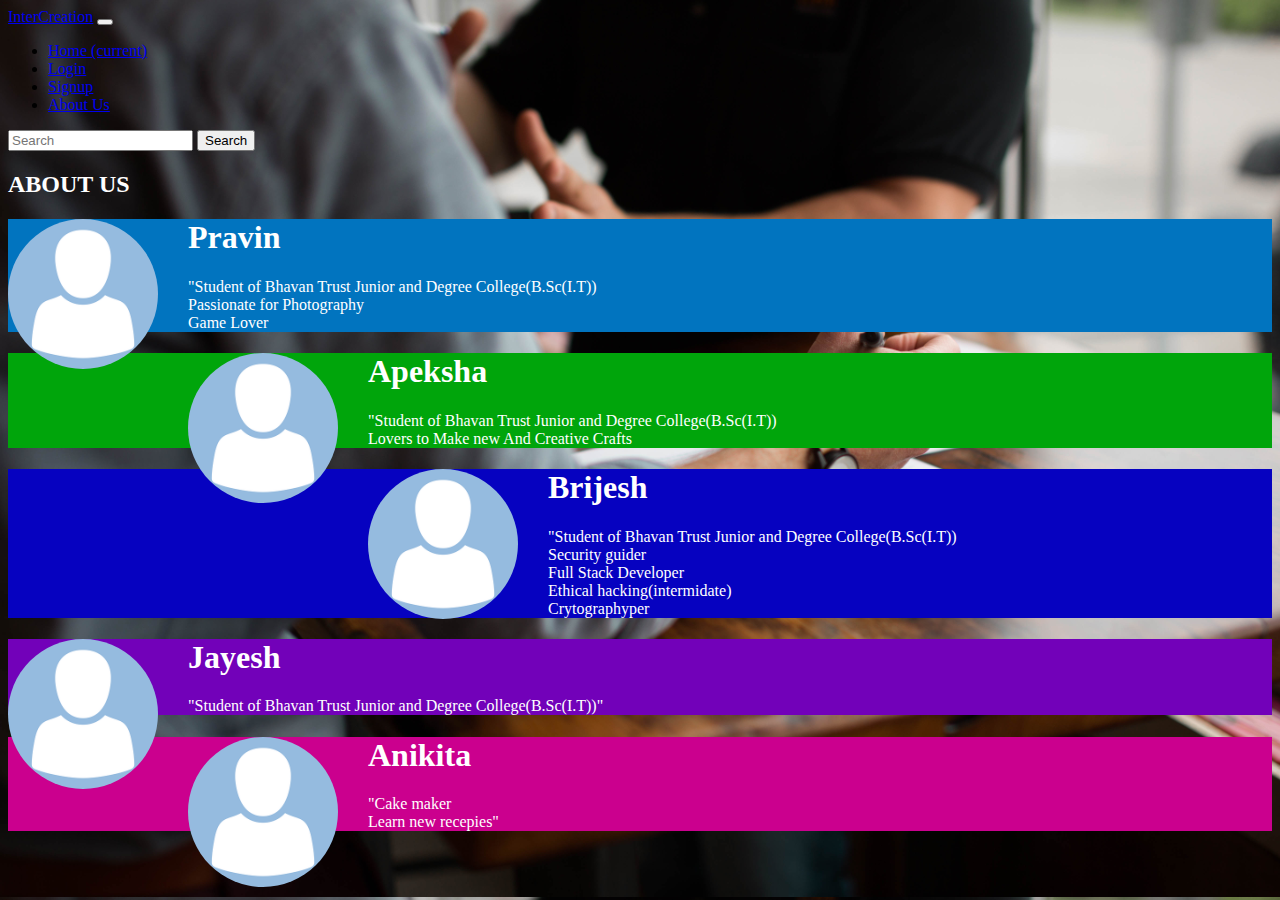
==== about.html @ 924ee2a8 "about" ====
<!DOCTYPE html>
<html>
<head>
	<title>About us</title>
	<link rel="stylesheet" href="https://stackpath.bootstrapcdn.com/bootstrap/4.1.1/css/bootstrap.min.css" integrity="sha384-WskhaSGFgHYWDcbwN70/dfYBj47jz9qbsMId/iRN3ewGhXQFZCSftd1LZCfmhktB" crossorigin="anonymous">
	<link rel="stylesheet" type="text/css" href="try.css">
  <link rel="stylesheet" type="text/css" href="about.css">
</head>
<body>
	<nav class="navbar navbar-expand-lg navbar-dark bg-dark animated slideInDown">
  <a class="navbar-brand" href="index.html">InterCreation</a>
  <button class="navbar-toggler" type="button" data-toggle="collapse" data-target="#navbarSupportedContent" aria-controls="navbarSupportedContent" aria-expanded="false" aria-label="Toggle navigation">
    <span class="navbar-toggler-icon"></span>
  </button>

  <div class="collapse navbar-collapse" id="navbarSupportedContent">
    <ul class="navbar-nav mr-auto">
      <li class="nav-item active">
        <a class="nav-link" href="index.html">Home <span class="sr-only">(current)</span></a>
      </li>
      <li class="nav-item">
        <a class="nav-link" href="login.html">Login</a>
      </li>
      <li class="nav-item">
        <a class="nav-link" href="Signup.html">Signup</a>
      </li>
      <li class="nav-item">
        <a class="nav-link" href="about.html">About Us</a>
      </li>
    </ul>
    <form class="form-inline my-2 my-lg-0">
      <input class="form-control mr-sm-2" type="search" placeholder="Search" aria-label="Search">
      <button class="btn btn-outline-success my-2 my-sm-0" type="submit">Search</button>
    </form>
  </div>
</nav>
<div class="mx-auto" style="width: 200px;">
  <h2 style="color: white;">ABOUT US</h2>
</div>
<div class="jumbotron jumbotron-fluid animated slideInRight" style="background-color: #0174BF;">
  <div class="container">
    <img src="avatar.png" align="left">
    <h1 class="display-4">Pravin</h1>
    <p class="lead">"Student of Bhavan Trust Junior and Degree College(B.Sc(I.T))<br>Passionate for Photography<br>
    	Game Lover
    </p>
  </div>
</div>
<div class="jumbotron jumbotron-fluid animated slideInLeft" style="background-color: #00A50B;">
  <div class="container">
    <img src="avatar.png" align="left">
    <h1 class="display-4">Apeksha</h1>
    <p class="lead">"Student of Bhavan Trust Junior and Degree College(B.Sc(I.T))<br>Lovers to Make new And Creative Crafts<br></p>
  </div>
</div>
<div class="jumbotron jumbotron-fluid animated slideInRight" style="background-color: #0602C0;">
  <div class="container">
    <img src="avatar.png" align="left">
    <h1 class="display-4">Brijesh</h1>
    <p class="lead">"Student of Bhavan Trust Junior and Degree College(B.Sc(I.T))<br>Security guider<br>Full Stack Developer<br>
    	Ethical hacking(intermidate)<br>Crytographyper<br>
    </p>
  </div>
</div>
<div class="jumbotron jumbotron-fluid animated slideInLeft" style="background-color: #7201B9;">
  <div class="container">
    <img src="avatar.png" align="left">
    <h1 class="display-4">Jayesh</h1>
    <p class="lead">"Student of Bhavan Trust Junior and Degree College(B.Sc(I.T))"</p>
  </div>
</div>
<div class="jumbotron jumbotron-fluid animated slideInRight"style="background-color: #CB008E;">
  <div class="container">
    <img src="avatar.png" align="left">
    <h1 class="display-4">Anikita</h1>
    <p class="lead">"Cake maker<br>Learn new recepies"<br></p>
  </div>
</div>
	<script src="https://code.jquery.com/jquery-3.3.1.slim.min.js" integrity="sha384-q8i/X+965DzO0rT7abK41JStQIAqVgRVzpbzo5smXKp4YfRvH+8abtTE1Pi6jizo" crossorigin="anonymous"></script>
    <script src="https://cdnjs.cloudflare.com/ajax/libs/popper.js/1.14.3/umd/popper.min.js" integrity="sha384-ZMP7rVo3mIykV+2+9J3UJ46jBk0WLaUAdn689aCwoqbBJiSnjAK/l8WvCWPIPm49" crossorigin="anonymous"></script>
    <script src="https://stackpath.bootstrapcdn.com/bootstrap/4.1.1/js/bootstrap.min.js" integrity="sha384-smHYKdLADwkXOn1EmN1qk/HfnUcbVRZyYmZ4qpPea6sjB/pTJ0euyQp0Mk8ck+5T" crossorigin="anonymous"></script>
</body>
</html>
---- try.css ----
@charset "UTF-8";

/*!
 * animate.css -http://daneden.me/animate
 * Version - 3.6.0
 * Licensed under the MIT license - http://opensource.org/licenses/MIT
 *
 * Copyright (c) 2018 Daniel Eden
 */

.animated {
  -webkit-animation-duration: 1s;
  animation-duration: 1s;
  -webkit-animation-fill-mode: both;
  animation-fill-mode: both;
}

.animated.infinite {
  -webkit-animation-iteration-count: infinite;
  animation-iteration-count: infinite;
}

@-webkit-keyframes bounce {
  from,
  20%,
  53%,
  80%,
  to {
    -webkit-animation-timing-function: cubic-bezier(0.215, 0.61, 0.355, 1);
    animation-timing-function: cubic-bezier(0.215, 0.61, 0.355, 1);
    -webkit-transform: translate3d(0, 0, 0);
    transform: translate3d(0, 0, 0);
  }

  40%,
  43% {
    -webkit-animation-timing-function: cubic-bezier(0.755, 0.05, 0.855, 0.06);
    animation-timing-function: cubic-bezier(0.755, 0.05, 0.855, 0.06);
    -webkit-transform: translate3d(0, -30px, 0);
    transform: translate3d(0, -30px, 0);
  }

  70% {
    -webkit-animation-timing-function: cubic-bezier(0.755, 0.05, 0.855, 0.06);
    animation-timing-function: cubic-bezier(0.755, 0.05, 0.855, 0.06);
    -webkit-transform: translate3d(0, -15px, 0);
    transform: translate3d(0, -15px, 0);
  }

  90% {
    -webkit-transform: translate3d(0, -4px, 0);
    transform: translate3d(0, -4px, 0);
  }
}

@keyframes bounce {
  from,
  20%,
  53%,
  80%,
  to {
    -webkit-animation-timing-function: cubic-bezier(0.215, 0.61, 0.355, 1);
    animation-timing-function: cubic-bezier(0.215, 0.61, 0.355, 1);
    -webkit-transform: translate3d(0, 0, 0);
    transform: translate3d(0, 0, 0);
  }

  40%,
  43% {
    -webkit-animation-timing-function: cubic-bezier(0.755, 0.05, 0.855, 0.06);
    animation-timing-function: cubic-bezier(0.755, 0.05, 0.855, 0.06);
    -webkit-transform: translate3d(0, -30px, 0);
    transform: translate3d(0, -30px, 0);
  }

  70% {
    -webkit-animation-timing-function: cubic-bezier(0.755, 0.05, 0.855, 0.06);
    animation-timing-function: cubic-bezier(0.755, 0.05, 0.855, 0.06);
    -webkit-transform: translate3d(0, -15px, 0);
    transform: translate3d(0, -15px, 0);
  }

  90% {
    -webkit-transform: translate3d(0, -4px, 0);
    transform: translate3d(0, -4px, 0);
  }
}

.bounce {
  -webkit-animation-name: bounce;
  animation-name: bounce;
  -webkit-transform-origin: center bottom;
  transform-origin: center bottom;
}

@-webkit-keyframes flash {
  from,
  50%,
  to {
    opacity: 1;
  }

  25%,
  75% {
    opacity: 0;
  }
}

@keyframes flash {
  from,
  50%,
  to {
    opacity: 1;
  }

  25%,
  75% {
    opacity: 0;
  }
}

.flash {
  -webkit-animation-name: flash;
  animation-name: flash;
}

/* originally authored by Nick Pettit - https://github.com/nickpettit/glide */

@-webkit-keyframes pulse {
  from {
    -webkit-transform: scale3d(1, 1, 1);
    transform: scale3d(1, 1, 1);
  }

  50% {
    -webkit-transform: scale3d(1.05, 1.05, 1.05);
    transform: scale3d(1.05, 1.05, 1.05);
  }

  to {
    -webkit-transform: scale3d(1, 1, 1);
    transform: scale3d(1, 1, 1);
  }
}

@keyframes pulse {
  from {
    -webkit-transform: scale3d(1, 1, 1);
    transform: scale3d(1, 1, 1);
  }

  50% {
    -webkit-transform: scale3d(1.05, 1.05, 1.05);
    transform: scale3d(1.05, 1.05, 1.05);
  }

  to {
    -webkit-transform: scale3d(1, 1, 1);
    transform: scale3d(1, 1, 1);
  }
}

.pulse {
  -webkit-animation-name: pulse;
  animation-name: pulse;
}

@-webkit-keyframes rubberBand {
  from {
    -webkit-transform: scale3d(1, 1, 1);
    transform: scale3d(1, 1, 1);
  }

  30% {
    -webkit-transform: scale3d(1.25, 0.75, 1);
    transform: scale3d(1.25, 0.75, 1);
  }

  40% {
    -webkit-transform: scale3d(0.75, 1.25, 1);
    transform: scale3d(0.75, 1.25, 1);
  }

  50% {
    -webkit-transform: scale3d(1.15, 0.85, 1);
    transform: scale3d(1.15, 0.85, 1);
  }

  65% {
    -webkit-transform: scale3d(0.95, 1.05, 1);
    transform: scale3d(0.95, 1.05, 1);
  }

  75% {
    -webkit-transform: scale3d(1.05, 0.95, 1);
    transform: scale3d(1.05, 0.95, 1);
  }

  to {
    -webkit-transform: scale3d(1, 1, 1);
    transform: scale3d(1, 1, 1);
  }
}

@keyframes rubberBand {
  from {
    -webkit-transform: scale3d(1, 1, 1);
    transform: scale3d(1, 1, 1);
  }

  30% {
    -webkit-transform: scale3d(1.25, 0.75, 1);
    transform: scale3d(1.25, 0.75, 1);
  }

  40% {
    -webkit-transform: scale3d(0.75, 1.25, 1);
    transform: scale3d(0.75, 1.25, 1);
  }

  50% {
    -webkit-transform: scale3d(1.15, 0.85, 1);
    transform: scale3d(1.15, 0.85, 1);
  }

  65% {
    -webkit-transform: scale3d(0.95, 1.05, 1);
    transform: scale3d(0.95, 1.05, 1);
  }

  75% {
    -webkit-transform: scale3d(1.05, 0.95, 1);
    transform: scale3d(1.05, 0.95, 1);
  }

  to {
    -webkit-transform: scale3d(1, 1, 1);
    transform: scale3d(1, 1, 1);
  }
}

.rubberBand {
  -webkit-animation-name: rubberBand;
  animation-name: rubberBand;
}

@-webkit-keyframes shake {
  from,
  to {
    -webkit-transform: translate3d(0, 0, 0);
    transform: translate3d(0, 0, 0);
  }

  10%,
  30%,
  50%,
  70%,
  90% {
    -webkit-transform: translate3d(-10px, 0, 0);
    transform: translate3d(-10px, 0, 0);
  }

  20%,
  40%,
  60%,
  80% {
    -webkit-transform: translate3d(10px, 0, 0);
    transform: translate3d(10px, 0, 0);
  }
}

@keyframes shake {
  from,
  to {
    -webkit-transform: translate3d(0, 0, 0);
    transform: translate3d(0, 0, 0);
  }

  10%,
  30%,
  50%,
  70%,
  90% {
    -webkit-transform: translate3d(-10px, 0, 0);
    transform: translate3d(-10px, 0, 0);
  }

  20%,
  40%,
  60%,
  80% {
    -webkit-transform: translate3d(10px, 0, 0);
    transform: translate3d(10px, 0, 0);
  }
}

.shake {
  -webkit-animation-name: shake;
  animation-name: shake;
}

@-webkit-keyframes headShake {
  0% {
    -webkit-transform: translateX(0);
    transform: translateX(0);
  }

  6.5% {
    -webkit-transform: translateX(-6px) rotateY(-9deg);
    transform: translateX(-6px) rotateY(-9deg);
  }

  18.5% {
    -webkit-transform: translateX(5px) rotateY(7deg);
    transform: translateX(5px) rotateY(7deg);
  }

  31.5% {
    -webkit-transform: translateX(-3px) rotateY(-5deg);
    transform: translateX(-3px) rotateY(-5deg);
  }

  43.5% {
    -webkit-transform: translateX(2px) rotateY(3deg);
    transform: translateX(2px) rotateY(3deg);
  }

  50% {
    -webkit-transform: translateX(0);
    transform: translateX(0);
  }
}

@keyframes headShake {
  0% {
    -webkit-transform: translateX(0);
    transform: translateX(0);
  }

  6.5% {
    -webkit-transform: translateX(-6px) rotateY(-9deg);
    transform: translateX(-6px) rotateY(-9deg);
  }

  18.5% {
    -webkit-transform: translateX(5px) rotateY(7deg);
    transform: translateX(5px) rotateY(7deg);
  }

  31.5% {
    -webkit-transform: translateX(-3px) rotateY(-5deg);
    transform: translateX(-3px) rotateY(-5deg);
  }

  43.5% {
    -webkit-transform: translateX(2px) rotateY(3deg);
    transform: translateX(2px) rotateY(3deg);
  }

  50% {
    -webkit-transform: translateX(0);
    transform: translateX(0);
  }
}

.headShake {
  -webkit-animation-timing-function: ease-in-out;
  animation-timing-function: ease-in-out;
  -webkit-animation-name: headShake;
  animation-name: headShake;
}

@-webkit-keyframes swing {
  20% {
    -webkit-transform: rotate3d(0, 0, 1, 15deg);
    transform: rotate3d(0, 0, 1, 15deg);
  }

  40% {
    -webkit-transform: rotate3d(0, 0, 1, -10deg);
    transform: rotate3d(0, 0, 1, -10deg);
  }

  60% {
    -webkit-transform: rotate3d(0, 0, 1, 5deg);
    transform: rotate3d(0, 0, 1, 5deg);
  }

  80% {
    -webkit-transform: rotate3d(0, 0, 1, -5deg);
    transform: rotate3d(0, 0, 1, -5deg);
  }

  to {
    -webkit-transform: rotate3d(0, 0, 1, 0deg);
    transform: rotate3d(0, 0, 1, 0deg);
  }
}

@keyframes swing {
  20% {
    -webkit-transform: rotate3d(0, 0, 1, 15deg);
    transform: rotate3d(0, 0, 1, 15deg);
  }

  40% {
    -webkit-transform: rotate3d(0, 0, 1, -10deg);
    transform: rotate3d(0, 0, 1, -10deg);
  }

  60% {
    -webkit-transform: rotate3d(0, 0, 1, 5deg);
    transform: rotate3d(0, 0, 1, 5deg);
  }

  80% {
    -webkit-transform: rotate3d(0, 0, 1, -5deg);
    transform: rotate3d(0, 0, 1, -5deg);
  }

  to {
    -webkit-transform: rotate3d(0, 0, 1, 0deg);
    transform: rotate3d(0, 0, 1, 0deg);
  }
}

.swing {
  -webkit-transform-origin: top center;
  transform-origin: top center;
  -webkit-animation-name: swing;
  animation-name: swing;
}

@-webkit-keyframes tada {
  from {
    -webkit-transform: scale3d(1, 1, 1);
    transform: scale3d(1, 1, 1);
  }

  10%,
  20% {
    -webkit-transform: scale3d(0.9, 0.9, 0.9) rotate3d(0, 0, 1, -3deg);
    transform: scale3d(0.9, 0.9, 0.9) rotate3d(0, 0, 1, -3deg);
  }

  30%,
  50%,
  70%,
  90% {
    -webkit-transform: scale3d(1.1, 1.1, 1.1) rotate3d(0, 0, 1, 3deg);
    transform: scale3d(1.1, 1.1, 1.1) rotate3d(0, 0, 1, 3deg);
  }

  40%,
  60%,
  80% {
    -webkit-transform: scale3d(1.1, 1.1, 1.1) rotate3d(0, 0, 1, -3deg);
    transform: scale3d(1.1, 1.1, 1.1) rotate3d(0, 0, 1, -3deg);
  }

  to {
    -webkit-transform: scale3d(1, 1, 1);
    transform: scale3d(1, 1, 1);
  }
}

@keyframes tada {
  from {
    -webkit-transform: scale3d(1, 1, 1);
    transform: scale3d(1, 1, 1);
  }

  10%,
  20% {
    -webkit-transform: scale3d(0.9, 0.9, 0.9) rotate3d(0, 0, 1, -3deg);
    transform: scale3d(0.9, 0.9, 0.9) rotate3d(0, 0, 1, -3deg);
  }

  30%,
  50%,
  70%,
  90% {
    -webkit-transform: scale3d(1.1, 1.1, 1.1) rotate3d(0, 0, 1, 3deg);
    transform: scale3d(1.1, 1.1, 1.1) rotate3d(0, 0, 1, 3deg);
  }

  40%,
  60%,
  80% {
    -webkit-transform: scale3d(1.1, 1.1, 1.1) rotate3d(0, 0, 1, -3deg);
    transform: scale3d(1.1, 1.1, 1.1) rotate3d(0, 0, 1, -3deg);
  }

  to {
    -webkit-transform: scale3d(1, 1, 1);
    transform: scale3d(1, 1, 1);
  }
}

.tada {
  -webkit-animation-name: tada;
  animation-name: tada;
}

/* originally authored by Nick Pettit - https://github.com/nickpettit/glide */

@-webkit-keyframes wobble {
  from {
    -webkit-transform: translate3d(0, 0, 0);
    transform: translate3d(0, 0, 0);
  }

  15% {
    -webkit-transform: translate3d(-25%, 0, 0) rotate3d(0, 0, 1, -5deg);
    transform: translate3d(-25%, 0, 0) rotate3d(0, 0, 1, -5deg);
  }

  30% {
    -webkit-transform: translate3d(20%, 0, 0) rotate3d(0, 0, 1, 3deg);
    transform: translate3d(20%, 0, 0) rotate3d(0, 0, 1, 3deg);
  }

  45% {
    -webkit-transform: translate3d(-15%, 0, 0) rotate3d(0, 0, 1, -3deg);
    transform: translate3d(-15%, 0, 0) rotate3d(0, 0, 1, -3deg);
  }

  60% {
    -webkit-transform: translate3d(10%, 0, 0) rotate3d(0, 0, 1, 2deg);
    transform: translate3d(10%, 0, 0) rotate3d(0, 0, 1, 2deg);
  }

  75% {
    -webkit-transform: translate3d(-5%, 0, 0) rotate3d(0, 0, 1, -1deg);
    transform: translate3d(-5%, 0, 0) rotate3d(0, 0, 1, -1deg);
  }

  to {
    -webkit-transform: translate3d(0, 0, 0);
    transform: translate3d(0, 0, 0);
  }
}

@keyframes wobble {
  from {
    -webkit-transform: translate3d(0, 0, 0);
    transform: translate3d(0, 0, 0);
  }

  15% {
    -webkit-transform: translate3d(-25%, 0, 0) rotate3d(0, 0, 1, -5deg);
    transform: translate3d(-25%, 0, 0) rotate3d(0, 0, 1, -5deg);
  }

  30% {
    -webkit-transform: translate3d(20%, 0, 0) rotate3d(0, 0, 1, 3deg);
    transform: translate3d(20%, 0, 0) rotate3d(0, 0, 1, 3deg);
  }

  45% {
    -webkit-transform: translate3d(-15%, 0, 0) rotate3d(0, 0, 1, -3deg);
    transform: translate3d(-15%, 0, 0) rotate3d(0, 0, 1, -3deg);
  }

  60% {
    -webkit-transform: translate3d(10%, 0, 0) rotate3d(0, 0, 1, 2deg);
    transform: translate3d(10%, 0, 0) rotate3d(0, 0, 1, 2deg);
  }

  75% {
    -webkit-transform: translate3d(-5%, 0, 0) rotate3d(0, 0, 1, -1deg);
    transform: translate3d(-5%, 0, 0) rotate3d(0, 0, 1, -1deg);
  }

  to {
    -webkit-transform: translate3d(0, 0, 0);
    transform: translate3d(0, 0, 0);
  }
}

.wobble {
  -webkit-animation-name: wobble;
  animation-name: wobble;
}

@-webkit-keyframes jello {
  from,
  11.1%,
  to {
    -webkit-transform: translate3d(0, 0, 0);
    transform: translate3d(0, 0, 0);
  }

  22.2% {
    -webkit-transform: skewX(-12.5deg) skewY(-12.5deg);
    transform: skewX(-12.5deg) skewY(-12.5deg);
  }

  33.3% {
    -webkit-transform: skewX(6.25deg) skewY(6.25deg);
    transform: skewX(6.25deg) skewY(6.25deg);
  }

  44.4% {
    -webkit-transform: skewX(-3.125deg) skewY(-3.125deg);
    transform: skewX(-3.125deg) skewY(-3.125deg);
  }

  55.5% {
    -webkit-transform: skewX(1.5625deg) skewY(1.5625deg);
    transform: skewX(1.5625deg) skewY(1.5625deg);
  }

  66.6% {
    -webkit-transform: skewX(-0.78125deg) skewY(-0.78125deg);
    transform: skewX(-0.78125deg) skewY(-0.78125deg);
  }

  77.7% {
    -webkit-transform: skewX(0.390625deg) skewY(0.390625deg);
    transform: skewX(0.390625deg) skewY(0.390625deg);
  }

  88.8% {
    -webkit-transform: skewX(-0.1953125deg) skewY(-0.1953125deg);
    transform: skewX(-0.1953125deg) skewY(-0.1953125deg);
  }
}

@keyframes jello {
  from,
  11.1%,
  to {
    -webkit-transform: translate3d(0, 0, 0);
    transform: translate3d(0, 0, 0);
  }

  22.2% {
    -webkit-transform: skewX(-12.5deg) skewY(-12.5deg);
    transform: skewX(-12.5deg) skewY(-12.5deg);
  }

  33.3% {
    -webkit-transform: skewX(6.25deg) skewY(6.25deg);
    transform: skewX(6.25deg) skewY(6.25deg);
  }

  44.4% {
    -webkit-transform: skewX(-3.125deg) skewY(-3.125deg);
    transform: skewX(-3.125deg) skewY(-3.125deg);
  }

  55.5% {
    -webkit-transform: skewX(1.5625deg) skewY(1.5625deg);
    transform: skewX(1.5625deg) skewY(1.5625deg);
  }

  66.6% {
    -webkit-transform: skewX(-0.78125deg) skewY(-0.78125deg);
    transform: skewX(-0.78125deg) skewY(-0.78125deg);
  }

  77.7% {
    -webkit-transform: skewX(0.390625deg) skewY(0.390625deg);
    transform: skewX(0.390625deg) skewY(0.390625deg);
  }

  88.8% {
    -webkit-transform: skewX(-0.1953125deg) skewY(-0.1953125deg);
    transform: skewX(-0.1953125deg) skewY(-0.1953125deg);
  }
}

.jello {
  -webkit-animation-name: jello;
  animation-name: jello;
  -webkit-transform-origin: center;
  transform-origin: center;
}

@-webkit-keyframes bounceIn {
  from,
  20%,
  40%,
  60%,
  80%,
  to {
    -webkit-animation-timing-function: cubic-bezier(0.215, 0.61, 0.355, 1);
    animation-timing-function: cubic-bezier(0.215, 0.61, 0.355, 1);
  }

  0% {
    opacity: 0;
    -webkit-transform: scale3d(0.3, 0.3, 0.3);
    transform: scale3d(0.3, 0.3, 0.3);
  }

  20% {
    -webkit-transform: scale3d(1.1, 1.1, 1.1);
    transform: scale3d(1.1, 1.1, 1.1);
  }

  40% {
    -webkit-transform: scale3d(0.9, 0.9, 0.9);
    transform: scale3d(0.9, 0.9, 0.9);
  }

  60% {
    opacity: 1;
    -webkit-transform: scale3d(1.03, 1.03, 1.03);
    transform: scale3d(1.03, 1.03, 1.03);
  }

  80% {
    -webkit-transform: scale3d(0.97, 0.97, 0.97);
    transform: scale3d(0.97, 0.97, 0.97);
  }

  to {
    opacity: 1;
    -webkit-transform: scale3d(1, 1, 1);
    transform: scale3d(1, 1, 1);
  }
}

@keyframes bounceIn {
  from,
  20%,
  40%,
  60%,
  80%,
  to {
    -webkit-animation-timing-function: cubic-bezier(0.215, 0.61, 0.355, 1);
    animation-timing-function: cubic-bezier(0.215, 0.61, 0.355, 1);
  }

  0% {
    opacity: 0;
    -webkit-transform: scale3d(0.3, 0.3, 0.3);
    transform: scale3d(0.3, 0.3, 0.3);
  }

  20% {
    -webkit-transform: scale3d(1.1, 1.1, 1.1);
    transform: scale3d(1.1, 1.1, 1.1);
  }

  40% {
    -webkit-transform: scale3d(0.9, 0.9, 0.9);
    transform: scale3d(0.9, 0.9, 0.9);
  }

  60% {
    opacity: 1;
    -webkit-transform: scale3d(1.03, 1.03, 1.03);
    transform: scale3d(1.03, 1.03, 1.03);
  }

  80% {
    -webkit-transform: scale3d(0.97, 0.97, 0.97);
    transform: scale3d(0.97, 0.97, 0.97);
  }

  to {
    opacity: 1;
    -webkit-transform: scale3d(1, 1, 1);
    transform: scale3d(1, 1, 1);
  }
}

.bounceIn {
  -webkit-animation-duration: 0.75s;
  animation-duration: 0.75s;
  -webkit-animation-name: bounceIn;
  animation-name: bounceIn;
}

@-webkit-keyframes bounceInDown {
  from,
  60%,
  75%,
  90%,
  to {
    -webkit-animation-timing-function: cubic-bezier(0.215, 0.61, 0.355, 1);
    animation-timing-function: cubic-bezier(0.215, 0.61, 0.355, 1);
  }

  0% {
    opacity: 0;
    -webkit-transform: translate3d(0, -3000px, 0);
    transform: translate3d(0, -3000px, 0);
  }

  60% {
    opacity: 1;
    -webkit-transform: translate3d(0, 25px, 0);
    transform: translate3d(0, 25px, 0);
  }

  75% {
    -webkit-transform: translate3d(0, -10px, 0);
    transform: translate3d(0, -10px, 0);
  }

  90% {
    -webkit-transform: translate3d(0, 5px, 0);
    transform: translate3d(0, 5px, 0);
  }

  to {
    -webkit-transform: translate3d(0, 0, 0);
    transform: translate3d(0, 0, 0);
  }
}

@keyframes bounceInDown {
  from,
  60%,
  75%,
  90%,
  to {
    -webkit-animation-timing-function: cubic-bezier(0.215, 0.61, 0.355, 1);
    animation-timing-function: cubic-bezier(0.215, 0.61, 0.355, 1);
  }

  0% {
    opacity: 0;
    -webkit-transform: translate3d(0, -3000px, 0);
    transform: translate3d(0, -3000px, 0);
  }

  60% {
    opacity: 1;
    -webkit-transform: translate3d(0, 25px, 0);
    transform: translate3d(0, 25px, 0);
  }

  75% {
    -webkit-transform: translate3d(0, -10px, 0);
    transform: translate3d(0, -10px, 0);
  }

  90% {
    -webkit-transform: translate3d(0, 5px, 0);
    transform: translate3d(0, 5px, 0);
  }

  to {
    -webkit-transform: translate3d(0, 0, 0);
    transform: translate3d(0, 0, 0);
  }
}

.bounceInDown {
  -webkit-animation-name: bounceInDown;
  animation-name: bounceInDown;
}

@-webkit-keyframes bounceInLeft {
  from,
  60%,
  75%,
  90%,
  to {
    -webkit-animation-timing-function: cubic-bezier(0.215, 0.61, 0.355, 1);
    animation-timing-function: cubic-bezier(0.215, 0.61, 0.355, 1);
  }

  0% {
    opacity: 0;
    -webkit-transform: translate3d(-3000px, 0, 0);
    transform: translate3d(-3000px, 0, 0);
  }

  60% {
    opacity: 1;
    -webkit-transform: translate3d(25px, 0, 0);
    transform: translate3d(25px, 0, 0);
  }

  75% {
    -webkit-transform: translate3d(-10px, 0, 0);
    transform: translate3d(-10px, 0, 0);
  }

  90% {
    -webkit-transform: translate3d(5px, 0, 0);
    transform: translate3d(5px, 0, 0);
  }

  to {
    -webkit-transform: translate3d(0, 0, 0);
    transform: translate3d(0, 0, 0);
  }
}

@keyframes bounceInLeft {
  from,
  60%,
  75%,
  90%,
  to {
    -webkit-animation-timing-function: cubic-bezier(0.215, 0.61, 0.355, 1);
    animation-timing-function: cubic-bezier(0.215, 0.61, 0.355, 1);
  }

  0% {
    opacity: 0;
    -webkit-transform: translate3d(-3000px, 0, 0);
    transform: translate3d(-3000px, 0, 0);
  }

  60% {
    opacity: 1;
    -webkit-transform: translate3d(25px, 0, 0);
    transform: translate3d(25px, 0, 0);
  }

  75% {
    -webkit-transform: translate3d(-10px, 0, 0);
    transform: translate3d(-10px, 0, 0);
  }

  90% {
    -webkit-transform: translate3d(5px, 0, 0);
    transform: translate3d(5px, 0, 0);
  }

  to {
    -webkit-transform: translate3d(0, 0, 0);
    transform: translate3d(0, 0, 0);
  }
}

.bounceInLeft {
  -webkit-animation-name: bounceInLeft;
  animation-name: bounceInLeft;
}

@-webkit-keyframes bounceInRight {
  from,
  60%,
  75%,
  90%,
  to {
    -webkit-animation-timing-function: cubic-bezier(0.215, 0.61, 0.355, 1);
    animation-timing-function: cubic-bezier(0.215, 0.61, 0.355, 1);
  }

  from {
    opacity: 0;
    -webkit-transform: translate3d(3000px, 0, 0);
    transform: translate3d(3000px, 0, 0);
  }

  60% {
    opacity: 1;
    -webkit-transform: translate3d(-25px, 0, 0);
    transform: translate3d(-25px, 0, 0);
  }

  75% {
    -webkit-transform: translate3d(10px, 0, 0);
    transform: translate3d(10px, 0, 0);
  }

  90% {
    -webkit-transform: translate3d(-5px, 0, 0);
    transform: translate3d(-5px, 0, 0);
  }

  to {
    -webkit-transform: translate3d(0, 0, 0);
    transform: translate3d(0, 0, 0);
  }
}

@keyframes bounceInRight {
  from,
  60%,
  75%,
  90%,
  to {
    -webkit-animation-timing-function: cubic-bezier(0.215, 0.61, 0.355, 1);
    animation-timing-function: cubic-bezier(0.215, 0.61, 0.355, 1);
  }

  from {
    opacity: 0;
    -webkit-transform: translate3d(3000px, 0, 0);
    transform: translate3d(3000px, 0, 0);
  }

  60% {
    opacity: 1;
    -webkit-transform: translate3d(-25px, 0, 0);
    transform: translate3d(-25px, 0, 0);
  }

  75% {
    -webkit-transform: translate3d(10px, 0, 0);
    transform: translate3d(10px, 0, 0);
  }

  90% {
    -webkit-transform: translate3d(-5px, 0, 0);
    transform: translate3d(-5px, 0, 0);
  }

  to {
    -webkit-transform: translate3d(0, 0, 0);
    transform: translate3d(0, 0, 0);
  }
}

.bounceInRight {
  -webkit-animation-name: bounceInRight;
  animation-name: bounceInRight;
}

@-webkit-keyframes bounceInUp {
  from,
  60%,
  75%,
  90%,
  to {
    -webkit-animation-timing-function: cubic-bezier(0.215, 0.61, 0.355, 1);
    animation-timing-function: cubic-bezier(0.215, 0.61, 0.355, 1);
  }

  from {
    opacity: 0;
    -webkit-transform: translate3d(0, 3000px, 0);
    transform: translate3d(0, 3000px, 0);
  }

  60% {
    opacity: 1;
    -webkit-transform: translate3d(0, -20px, 0);
    transform: translate3d(0, -20px, 0);
  }

  75% {
    -webkit-transform: translate3d(0, 10px, 0);
    transform: translate3d(0, 10px, 0);
  }

  90% {
    -webkit-transform: translate3d(0, -5px, 0);
    transform: translate3d(0, -5px, 0);
  }

  to {
    -webkit-transform: translate3d(0, 0, 0);
    transform: translate3d(0, 0, 0);
  }
}

@keyframes bounceInUp {
  from,
  60%,
  75%,
  90%,
  to {
    -webkit-animation-timing-function: cubic-bezier(0.215, 0.61, 0.355, 1);
    animation-timing-function: cubic-bezier(0.215, 0.61, 0.355, 1);
  }

  from {
    opacity: 0;
    -webkit-transform: translate3d(0, 3000px, 0);
    transform: translate3d(0, 3000px, 0);
  }

  60% {
    opacity: 1;
    -webkit-transform: translate3d(0, -20px, 0);
    transform: translate3d(0, -20px, 0);
  }

  75% {
    -webkit-transform: translate3d(0, 10px, 0);
    transform: translate3d(0, 10px, 0);
  }

  90% {
    -webkit-transform: translate3d(0, -5px, 0);
    transform: translate3d(0, -5px, 0);
  }

  to {
    -webkit-transform: translate3d(0, 0, 0);
    transform: translate3d(0, 0, 0);
  }
}

.bounceInUp {
  -webkit-animation-name: bounceInUp;
  animation-name: bounceInUp;
}

@-webkit-keyframes bounceOut {
  20% {
    -webkit-transform: scale3d(0.9, 0.9, 0.9);
    transform: scale3d(0.9, 0.9, 0.9);
  }

  50%,
  55% {
    opacity: 1;
    -webkit-transform: scale3d(1.1, 1.1, 1.1);
    transform: scale3d(1.1, 1.1, 1.1);
  }

  to {
    opacity: 0;
    -webkit-transform: scale3d(0.3, 0.3, 0.3);
    transform: scale3d(0.3, 0.3, 0.3);
  }
}

@keyframes bounceOut {
  20% {
    -webkit-transform: scale3d(0.9, 0.9, 0.9);
    transform: scale3d(0.9, 0.9, 0.9);
  }

  50%,
  55% {
    opacity: 1;
    -webkit-transform: scale3d(1.1, 1.1, 1.1);
    transform: scale3d(1.1, 1.1, 1.1);
  }

  to {
    opacity: 0;
    -webkit-transform: scale3d(0.3, 0.3, 0.3);
    transform: scale3d(0.3, 0.3, 0.3);
  }
}

.bounceOut {
  -webkit-animation-duration: 0.75s;
  animation-duration: 0.75s;
  -webkit-animation-name: bounceOut;
  animation-name: bounceOut;
}

@-webkit-keyframes bounceOutDown {
  20% {
    -webkit-transform: translate3d(0, 10px, 0);
    transform: translate3d(0, 10px, 0);
  }

  40%,
  45% {
    opacity: 1;
    -webkit-transform: translate3d(0, -20px, 0);
    transform: translate3d(0, -20px, 0);
  }

  to {
    opacity: 0;
    -webkit-transform: translate3d(0, 2000px, 0);
    transform: translate3d(0, 2000px, 0);
  }
}

@keyframes bounceOutDown {
  20% {
    -webkit-transform: translate3d(0, 10px, 0);
    transform: translate3d(0, 10px, 0);
  }

  40%,
  45% {
    opacity: 1;
    -webkit-transform: translate3d(0, -20px, 0);
    transform: translate3d(0, -20px, 0);
  }

  to {
    opacity: 0;
    -webkit-transform: translate3d(0, 2000px, 0);
    transform: translate3d(0, 2000px, 0);
  }
}

.bounceOutDown {
  -webkit-animation-name: bounceOutDown;
  animation-name: bounceOutDown;
}

@-webkit-keyframes bounceOutLeft {
  20% {
    opacity: 1;
    -webkit-transform: translate3d(20px, 0, 0);
    transform: translate3d(20px, 0, 0);
  }

  to {
    opacity: 0;
    -webkit-transform: translate3d(-2000px, 0, 0);
    transform: translate3d(-2000px, 0, 0);
  }
}

@keyframes bounceOutLeft {
  20% {
    opacity: 1;
    -webkit-transform: translate3d(20px, 0, 0);
    transform: translate3d(20px, 0, 0);
  }

  to {
    opacity: 0;
    -webkit-transform: translate3d(-2000px, 0, 0);
    transform: translate3d(-2000px, 0, 0);
  }
}

.bounceOutLeft {
  -webkit-animation-name: bounceOutLeft;
  animation-name: bounceOutLeft;
}

@-webkit-keyframes bounceOutRight {
  20% {
    opacity: 1;
    -webkit-transform: translate3d(-20px, 0, 0);
    transform: translate3d(-20px, 0, 0);
  }

  to {
    opacity: 0;
    -webkit-transform: translate3d(2000px, 0, 0);
    transform: translate3d(2000px, 0, 0);
  }
}

@keyframes bounceOutRight {
  20% {
    opacity: 1;
    -webkit-transform: translate3d(-20px, 0, 0);
    transform: translate3d(-20px, 0, 0);
  }

  to {
    opacity: 0;
    -webkit-transform: translate3d(2000px, 0, 0);
    transform: translate3d(2000px, 0, 0);
  }
}

.bounceOutRight {
  -webkit-animation-name: bounceOutRight;
  animation-name: bounceOutRight;
}

@-webkit-keyframes bounceOutUp {
  20% {
    -webkit-transform: translate3d(0, -10px, 0);
    transform: translate3d(0, -10px, 0);
  }

  40%,
  45% {
    opacity: 1;
    -webkit-transform: translate3d(0, 20px, 0);
    transform: translate3d(0, 20px, 0);
  }

  to {
    opacity: 0;
    -webkit-transform: translate3d(0, -2000px, 0);
    transform: translate3d(0, -2000px, 0);
  }
}

@keyframes bounceOutUp {
  20% {
    -webkit-transform: translate3d(0, -10px, 0);
    transform: translate3d(0, -10px, 0);
  }

  40%,
  45% {
    opacity: 1;
    -webkit-transform: translate3d(0, 20px, 0);
    transform: translate3d(0, 20px, 0);
  }

  to {
    opacity: 0;
    -webkit-transform: translate3d(0, -2000px, 0);
    transform: translate3d(0, -2000px, 0);
  }
}

.bounceOutUp {
  -webkit-animation-name: bounceOutUp;
  animation-name: bounceOutUp;
}

@-webkit-keyframes fadeIn {
  from {
    opacity: 0;
  }

  to {
    opacity: 1;
  }
}

@keyframes fadeIn {
  from {
    opacity: 0;
  }

  to {
    opacity: 1;
  }
}

.fadeIn {
  -webkit-animation-name: fadeIn;
  animation-name: fadeIn;
}

@-webkit-keyframes fadeInDown {
  from {
    opacity: 0;
    -webkit-transform: translate3d(0, -100%, 0);
    transform: translate3d(0, -100%, 0);
  }

  to {
    opacity: 1;
    -webkit-transform: translate3d(0, 0, 0);
    transform: translate3d(0, 0, 0);
  }
}

@keyframes fadeInDown {
  from {
    opacity: 0;
    -webkit-transform: translate3d(0, -100%, 0);
    transform: translate3d(0, -100%, 0);
  }

  to {
    opacity: 1;
    -webkit-transform: translate3d(0, 0, 0);
    transform: translate3d(0, 0, 0);
  }
}

.fadeInDown {
  -webkit-animation-name: fadeInDown;
  animation-name: fadeInDown;
}

@-webkit-keyframes fadeInDownBig {
  from {
    opacity: 0;
    -webkit-transform: translate3d(0, -2000px, 0);
    transform: translate3d(0, -2000px, 0);
  }

  to {
    opacity: 1;
    -webkit-transform: translate3d(0, 0, 0);
    transform: translate3d(0, 0, 0);
  }
}

@keyframes fadeInDownBig {
  from {
    opacity: 0;
    -webkit-transform: translate3d(0, -2000px, 0);
    transform: translate3d(0, -2000px, 0);
  }

  to {
    opacity: 1;
    -webkit-transform: translate3d(0, 0, 0);
    transform: translate3d(0, 0, 0);
  }
}

.fadeInDownBig {
  -webkit-animation-name: fadeInDownBig;
  animation-name: fadeInDownBig;
}

@-webkit-keyframes fadeInLeft {
  from {
    opacity: 0;
    -webkit-transform: translate3d(-100%, 0, 0);
    transform: translate3d(-100%, 0, 0);
  }

  to {
    opacity: 1;
    -webkit-transform: translate3d(0, 0, 0);
    transform: translate3d(0, 0, 0);
  }
}

@keyframes fadeInLeft {
  from {
    opacity: 0;
    -webkit-transform: translate3d(-100%, 0, 0);
    transform: translate3d(-100%, 0, 0);
  }

  to {
    opacity: 1;
    -webkit-transform: translate3d(0, 0, 0);
    transform: translate3d(0, 0, 0);
  }
}

.fadeInLeft {
  -webkit-animation-name: fadeInLeft;
  animation-name: fadeInLeft;
}

@-webkit-keyframes fadeInLeftBig {
  from {
    opacity: 0;
    -webkit-transform: translate3d(-2000px, 0, 0);
    transform: translate3d(-2000px, 0, 0);
  }

  to {
    opacity: 1;
    -webkit-transform: translate3d(0, 0, 0);
    transform: translate3d(0, 0, 0);
  }
}

@keyframes fadeInLeftBig {
  from {
    opacity: 0;
    -webkit-transform: translate3d(-2000px, 0, 0);
    transform: translate3d(-2000px, 0, 0);
  }

  to {
    opacity: 1;
    -webkit-transform: translate3d(0, 0, 0);
    transform: translate3d(0, 0, 0);
  }
}

.fadeInLeftBig {
  -webkit-animation-name: fadeInLeftBig;
  animation-name: fadeInLeftBig;
}

@-webkit-keyframes fadeInRight {
  from {
    opacity: 0;
    -webkit-transform: translate3d(100%, 0, 0);
    transform: translate3d(100%, 0, 0);
  }

  to {
    opacity: 1;
    -webkit-transform: translate3d(0, 0, 0);
    transform: translate3d(0, 0, 0);
  }
}

@keyframes fadeInRight {
  from {
    opacity: 0;
    -webkit-transform: translate3d(100%, 0, 0);
    transform: translate3d(100%, 0, 0);
  }

  to {
    opacity: 1;
    -webkit-transform: translate3d(0, 0, 0);
    transform: translate3d(0, 0, 0);
  }
}

.fadeInRight {
  -webkit-animation-name: fadeInRight;
  animation-name: fadeInRight;
}

@-webkit-keyframes fadeInRightBig {
  from {
    opacity: 0;
    -webkit-transform: translate3d(2000px, 0, 0);
    transform: translate3d(2000px, 0, 0);
  }

  to {
    opacity: 1;
    -webkit-transform: translate3d(0, 0, 0);
    transform: translate3d(0, 0, 0);
  }
}

@keyframes fadeInRightBig {
  from {
    opacity: 0;
    -webkit-transform: translate3d(2000px, 0, 0);
    transform: translate3d(2000px, 0, 0);
  }

  to {
    opacity: 1;
    -webkit-transform: translate3d(0, 0, 0);
    transform: translate3d(0, 0, 0);
  }
}

.fadeInRightBig {
  -webkit-animation-name: fadeInRightBig;
  animation-name: fadeInRightBig;
}

@-webkit-keyframes fadeInUp {
  from {
    opacity: 0;
    -webkit-transform: translate3d(0, 100%, 0);
    transform: translate3d(0, 100%, 0);
  }

  to {
    opacity: 1;
    -webkit-transform: translate3d(0, 0, 0);
    transform: translate3d(0, 0, 0);
  }
}

@keyframes fadeInUp {
  from {
    opacity: 0;
    -webkit-transform: translate3d(0, 100%, 0);
    transform: translate3d(0, 100%, 0);
  }

  to {
    opacity: 1;
    -webkit-transform: translate3d(0, 0, 0);
    transform: translate3d(0, 0, 0);
  }
}

.fadeInUp {
  -webkit-animation-name: fadeInUp;
  animation-name: fadeInUp;
}

@-webkit-keyframes fadeInUpBig {
  from {
    opacity: 0;
    -webkit-transform: translate3d(0, 2000px, 0);
    transform: translate3d(0, 2000px, 0);
  }

  to {
    opacity: 1;
    -webkit-transform: translate3d(0, 0, 0);
    transform: translate3d(0, 0, 0);
  }
}

@keyframes fadeInUpBig {
  from {
    opacity: 0;
    -webkit-transform: translate3d(0, 2000px, 0);
    transform: translate3d(0, 2000px, 0);
  }

  to {
    opacity: 1;
    -webkit-transform: translate3d(0, 0, 0);
    transform: translate3d(0, 0, 0);
  }
}

.fadeInUpBig {
  -webkit-animation-name: fadeInUpBig;
  animation-name: fadeInUpBig;
}

@-webkit-keyframes fadeOut {
  from {
    opacity: 1;
  }

  to {
    opacity: 0;
  }
}

@keyframes fadeOut {
  from {
    opacity: 1;
  }

  to {
    opacity: 0;
  }
}

.fadeOut {
  -webkit-animation-name: fadeOut;
  animation-name: fadeOut;
}

@-webkit-keyframes fadeOutDown {
  from {
    opacity: 1;
  }

  to {
    opacity: 0;
    -webkit-transform: translate3d(0, 100%, 0);
    transform: translate3d(0, 100%, 0);
  }
}

@keyframes fadeOutDown {
  from {
    opacity: 1;
  }

  to {
    opacity: 0;
    -webkit-transform: translate3d(0, 100%, 0);
    transform: translate3d(0, 100%, 0);
  }
}

.fadeOutDown {
  -webkit-animation-name: fadeOutDown;
  animation-name: fadeOutDown;
}

@-webkit-keyframes fadeOutDownBig {
  from {
    opacity: 1;
  }

  to {
    opacity: 0;
    -webkit-transform: translate3d(0, 2000px, 0);
    transform: translate3d(0, 2000px, 0);
  }
}

@keyframes fadeOutDownBig {
  from {
    opacity: 1;
  }

  to {
    opacity: 0;
    -webkit-transform: translate3d(0, 2000px, 0);
    transform: translate3d(0, 2000px, 0);
  }
}

.fadeOutDownBig {
  -webkit-animation-name: fadeOutDownBig;
  animation-name: fadeOutDownBig;
}

@-webkit-keyframes fadeOutLeft {
  from {
    opacity: 1;
  }

  to {
    opacity: 0;
    -webkit-transform: translate3d(-100%, 0, 0);
    transform: translate3d(-100%, 0, 0);
  }
}

@keyframes fadeOutLeft {
  from {
    opacity: 1;
  }

  to {
    opacity: 0;
    -webkit-transform: translate3d(-100%, 0, 0);
    transform: translate3d(-100%, 0, 0);
  }
}

.fadeOutLeft {
  -webkit-animation-name: fadeOutLeft;
  animation-name: fadeOutLeft;
}

@-webkit-keyframes fadeOutLeftBig {
  from {
    opacity: 1;
  }

  to {
    opacity: 0;
    -webkit-transform: translate3d(-2000px, 0, 0);
    transform: translate3d(-2000px, 0, 0);
  }
}

@keyframes fadeOutLeftBig {
  from {
    opacity: 1;
  }

  to {
    opacity: 0;
    -webkit-transform: translate3d(-2000px, 0, 0);
    transform: translate3d(-2000px, 0, 0);
  }
}

.fadeOutLeftBig {
  -webkit-animation-name: fadeOutLeftBig;
  animation-name: fadeOutLeftBig;
}

@-webkit-keyframes fadeOutRight {
  from {
    opacity: 1;
  }

  to {
    opacity: 0;
    -webkit-transform: translate3d(100%, 0, 0);
    transform: translate3d(100%, 0, 0);
  }
}

@keyframes fadeOutRight {
  from {
    opacity: 1;
  }

  to {
    opacity: 0;
    -webkit-transform: translate3d(100%, 0, 0);
    transform: translate3d(100%, 0, 0);
  }
}

.fadeOutRight {
  -webkit-animation-name: fadeOutRight;
  animation-name: fadeOutRight;
}

@-webkit-keyframes fadeOutRightBig {
  from {
    opacity: 1;
  }

  to {
    opacity: 0;
    -webkit-transform: translate3d(2000px, 0, 0);
    transform: translate3d(2000px, 0, 0);
  }
}

@keyframes fadeOutRightBig {
  from {
    opacity: 1;
  }

  to {
    opacity: 0;
    -webkit-transform: translate3d(2000px, 0, 0);
    transform: translate3d(2000px, 0, 0);
  }
}

.fadeOutRightBig {
  -webkit-animation-name: fadeOutRightBig;
  animation-name: fadeOutRightBig;
}

@-webkit-keyframes fadeOutUp {
  from {
    opacity: 1;
  }

  to {
    opacity: 0;
    -webkit-transform: translate3d(0, -100%, 0);
    transform: translate3d(0, -100%, 0);
  }
}

@keyframes fadeOutUp {
  from {
    opacity: 1;
  }

  to {
    opacity: 0;
    -webkit-transform: translate3d(0, -100%, 0);
    transform: translate3d(0, -100%, 0);
  }
}

.fadeOutUp {
  -webkit-animation-name: fadeOutUp;
  animation-name: fadeOutUp;
}

@-webkit-keyframes fadeOutUpBig {
  from {
    opacity: 1;
  }

  to {
    opacity: 0;
    -webkit-transform: translate3d(0, -2000px, 0);
    transform: translate3d(0, -2000px, 0);
  }
}

@keyframes fadeOutUpBig {
  from {
    opacity: 1;
  }

  to {
    opacity: 0;
    -webkit-transform: translate3d(0, -2000px, 0);
    transform: translate3d(0, -2000px, 0);
  }
}

.fadeOutUpBig {
  -webkit-animation-name: fadeOutUpBig;
  animation-name: fadeOutUpBig;
}

@-webkit-keyframes flip {
  from {
    -webkit-transform: perspective(400px) rotate3d(0, 1, 0, -360deg);
    transform: perspective(400px) rotate3d(0, 1, 0, -360deg);
    -webkit-animation-timing-function: ease-out;
    animation-timing-function: ease-out;
  }

  40% {
    -webkit-transform: perspective(400px) translate3d(0, 0, 150px) rotate3d(0, 1, 0, -190deg);
    transform: perspective(400px) translate3d(0, 0, 150px) rotate3d(0, 1, 0, -190deg);
    -webkit-animation-timing-function: ease-out;
    animation-timing-function: ease-out;
  }

  50% {
    -webkit-transform: perspective(400px) translate3d(0, 0, 150px) rotate3d(0, 1, 0, -170deg);
    transform: perspective(400px) translate3d(0, 0, 150px) rotate3d(0, 1, 0, -170deg);
    -webkit-animation-timing-function: ease-in;
    animation-timing-function: ease-in;
  }

  80% {
    -webkit-transform: perspective(400px) scale3d(0.95, 0.95, 0.95);
    transform: perspective(400px) scale3d(0.95, 0.95, 0.95);
    -webkit-animation-timing-function: ease-in;
    animation-timing-function: ease-in;
  }

  to {
    -webkit-transform: perspective(400px);
    transform: perspective(400px);
    -webkit-animation-timing-function: ease-in;
    animation-timing-function: ease-in;
  }
}

@keyframes flip {
  from {
    -webkit-transform: perspective(400px) rotate3d(0, 1, 0, -360deg);
    transform: perspective(400px) rotate3d(0, 1, 0, -360deg);
    -webkit-animation-timing-function: ease-out;
    animation-timing-function: ease-out;
  }

  40% {
    -webkit-transform: perspective(400px) translate3d(0, 0, 150px) rotate3d(0, 1, 0, -190deg);
    transform: perspective(400px) translate3d(0, 0, 150px) rotate3d(0, 1, 0, -190deg);
    -webkit-animation-timing-function: ease-out;
    animation-timing-function: ease-out;
  }

  50% {
    -webkit-transform: perspective(400px) translate3d(0, 0, 150px) rotate3d(0, 1, 0, -170deg);
    transform: perspective(400px) translate3d(0, 0, 150px) rotate3d(0, 1, 0, -170deg);
    -webkit-animation-timing-function: ease-in;
    animation-timing-function: ease-in;
  }

  80% {
    -webkit-transform: perspective(400px) scale3d(0.95, 0.95, 0.95);
    transform: perspective(400px) scale3d(0.95, 0.95, 0.95);
    -webkit-animation-timing-function: ease-in;
    animation-timing-function: ease-in;
  }

  to {
    -webkit-transform: perspective(400px);
    transform: perspective(400px);
    -webkit-animation-timing-function: ease-in;
    animation-timing-function: ease-in;
  }
}

.animated.flip {
  -webkit-backface-visibility: visible;
  backface-visibility: visible;
  -webkit-animation-name: flip;
  animation-name: flip;
}

@-webkit-keyframes flipInX {
  from {
    -webkit-transform: perspective(400px) rotate3d(1, 0, 0, 90deg);
    transform: perspective(400px) rotate3d(1, 0, 0, 90deg);
    -webkit-animation-timing-function: ease-in;
    animation-timing-function: ease-in;
    opacity: 0;
  }

  40% {
    -webkit-transform: perspective(400px) rotate3d(1, 0, 0, -20deg);
    transform: perspective(400px) rotate3d(1, 0, 0, -20deg);
    -webkit-animation-timing-function: ease-in;
    animation-timing-function: ease-in;
  }

  60% {
    -webkit-transform: perspective(400px) rotate3d(1, 0, 0, 10deg);
    transform: perspective(400px) rotate3d(1, 0, 0, 10deg);
    opacity: 1;
  }

  80% {
    -webkit-transform: perspective(400px) rotate3d(1, 0, 0, -5deg);
    transform: perspective(400px) rotate3d(1, 0, 0, -5deg);
  }

  to {
    -webkit-transform: perspective(400px);
    transform: perspective(400px);
  }
}

@keyframes flipInX {
  from {
    -webkit-transform: perspective(400px) rotate3d(1, 0, 0, 90deg);
    transform: perspective(400px) rotate3d(1, 0, 0, 90deg);
    -webkit-animation-timing-function: ease-in;
    animation-timing-function: ease-in;
    opacity: 0;
  }

  40% {
    -webkit-transform: perspective(400px) rotate3d(1, 0, 0, -20deg);
    transform: perspective(400px) rotate3d(1, 0, 0, -20deg);
    -webkit-animation-timing-function: ease-in;
    animation-timing-function: ease-in;
  }

  60% {
    -webkit-transform: perspective(400px) rotate3d(1, 0, 0, 10deg);
    transform: perspective(400px) rotate3d(1, 0, 0, 10deg);
    opacity: 1;
  }

  80% {
    -webkit-transform: perspective(400px) rotate3d(1, 0, 0, -5deg);
    transform: perspective(400px) rotate3d(1, 0, 0, -5deg);
  }

  to {
    -webkit-transform: perspective(400px);
    transform: perspective(400px);
  }
}

.flipInX {
  -webkit-backface-visibility: visible !important;
  backface-visibility: visible !important;
  -webkit-animation-name: flipInX;
  animation-name: flipInX;
}

@-webkit-keyframes flipInY {
  from {
    -webkit-transform: perspective(400px) rotate3d(0, 1, 0, 90deg);
    transform: perspective(400px) rotate3d(0, 1, 0, 90deg);
    -webkit-animation-timing-function: ease-in;
    animation-timing-function: ease-in;
    opacity: 0;
  }

  40% {
    -webkit-transform: perspective(400px) rotate3d(0, 1, 0, -20deg);
    transform: perspective(400px) rotate3d(0, 1, 0, -20deg);
    -webkit-animation-timing-function: ease-in;
    animation-timing-function: ease-in;
  }

  60% {
    -webkit-transform: perspective(400px) rotate3d(0, 1, 0, 10deg);
    transform: perspective(400px) rotate3d(0, 1, 0, 10deg);
    opacity: 1;
  }

  80% {
    -webkit-transform: perspective(400px) rotate3d(0, 1, 0, -5deg);
    transform: perspective(400px) rotate3d(0, 1, 0, -5deg);
  }

  to {
    -webkit-transform: perspective(400px);
    transform: perspective(400px);
  }
}

@keyframes flipInY {
  from {
    -webkit-transform: perspective(400px) rotate3d(0, 1, 0, 90deg);
    transform: perspective(400px) rotate3d(0, 1, 0, 90deg);
    -webkit-animation-timing-function: ease-in;
    animation-timing-function: ease-in;
    opacity: 0;
  }

  40% {
    -webkit-transform: perspective(400px) rotate3d(0, 1, 0, -20deg);
    transform: perspective(400px) rotate3d(0, 1, 0, -20deg);
    -webkit-animation-timing-function: ease-in;
    animation-timing-function: ease-in;
  }

  60% {
    -webkit-transform: perspective(400px) rotate3d(0, 1, 0, 10deg);
    transform: perspective(400px) rotate3d(0, 1, 0, 10deg);
    opacity: 1;
  }

  80% {
    -webkit-transform: perspective(400px) rotate3d(0, 1, 0, -5deg);
    transform: perspective(400px) rotate3d(0, 1, 0, -5deg);
  }

  to {
    -webkit-transform: perspective(400px);
    transform: perspective(400px);
  }
}

.flipInY {
  -webkit-backface-visibility: visible !important;
  backface-visibility: visible !important;
  -webkit-animation-name: flipInY;
  animation-name: flipInY;
}

@-webkit-keyframes flipOutX {
  from {
    -webkit-transform: perspective(400px);
    transform: perspective(400px);
  }

  30% {
    -webkit-transform: perspective(400px) rotate3d(1, 0, 0, -20deg);
    transform: perspective(400px) rotate3d(1, 0, 0, -20deg);
    opacity: 1;
  }

  to {
    -webkit-transform: perspective(400px) rotate3d(1, 0, 0, 90deg);
    transform: perspective(400px) rotate3d(1, 0, 0, 90deg);
    opacity: 0;
  }
}

@keyframes flipOutX {
  from {
    -webkit-transform: perspective(400px);
    transform: perspective(400px);
  }

  30% {
    -webkit-transform: perspective(400px) rotate3d(1, 0, 0, -20deg);
    transform: perspective(400px) rotate3d(1, 0, 0, -20deg);
    opacity: 1;
  }

  to {
    -webkit-transform: perspective(400px) rotate3d(1, 0, 0, 90deg);
    transform: perspective(400px) rotate3d(1, 0, 0, 90deg);
    opacity: 0;
  }
}

.flipOutX {
  -webkit-animation-duration: 0.75s;
  animation-duration: 0.75s;
  -webkit-animation-name: flipOutX;
  animation-name: flipOutX;
  -webkit-backface-visibility: visible !important;
  backface-visibility: visible !important;
}

@-webkit-keyframes flipOutY {
  from {
    -webkit-transform: perspective(400px);
    transform: perspective(400px);
  }

  30% {
    -webkit-transform: perspective(400px) rotate3d(0, 1, 0, -15deg);
    transform: perspective(400px) rotate3d(0, 1, 0, -15deg);
    opacity: 1;
  }

  to {
    -webkit-transform: perspective(400px) rotate3d(0, 1, 0, 90deg);
    transform: perspective(400px) rotate3d(0, 1, 0, 90deg);
    opacity: 0;
  }
}

@keyframes flipOutY {
  from {
    -webkit-transform: perspective(400px);
    transform: perspective(400px);
  }

  30% {
    -webkit-transform: perspective(400px) rotate3d(0, 1, 0, -15deg);
    transform: perspective(400px) rotate3d(0, 1, 0, -15deg);
    opacity: 1;
  }

  to {
    -webkit-transform: perspective(400px) rotate3d(0, 1, 0, 90deg);
    transform: perspective(400px) rotate3d(0, 1, 0, 90deg);
    opacity: 0;
  }
}

.flipOutY {
  -webkit-animation-duration: 0.75s;
  animation-duration: 0.75s;
  -webkit-backface-visibility: visible !important;
  backface-visibility: visible !important;
  -webkit-animation-name: flipOutY;
  animation-name: flipOutY;
}

@-webkit-keyframes lightSpeedIn {
  from {
    -webkit-transform: translate3d(100%, 0, 0) skewX(-30deg);
    transform: translate3d(100%, 0, 0) skewX(-30deg);
    opacity: 0;
  }

  60% {
    -webkit-transform: skewX(20deg);
    transform: skewX(20deg);
    opacity: 1;
  }

  80% {
    -webkit-transform: skewX(-5deg);
    transform: skewX(-5deg);
    opacity: 1;
  }

  to {
    -webkit-transform: translate3d(0, 0, 0);
    transform: translate3d(0, 0, 0);
    opacity: 1;
  }
}

@keyframes lightSpeedIn {
  from {
    -webkit-transform: translate3d(100%, 0, 0) skewX(-30deg);
    transform: translate3d(100%, 0, 0) skewX(-30deg);
    opacity: 0;
  }

  60% {
    -webkit-transform: skewX(20deg);
    transform: skewX(20deg);
    opacity: 1;
  }

  80% {
    -webkit-transform: skewX(-5deg);
    transform: skewX(-5deg);
    opacity: 1;
  }

  to {
    -webkit-transform: translate3d(0, 0, 0);
    transform: translate3d(0, 0, 0);
    opacity: 1;
  }
}

.lightSpeedIn {
  -webkit-animation-name: lightSpeedIn;
  animation-name: lightSpeedIn;
  -webkit-animation-timing-function: ease-out;
  animation-timing-function: ease-out;
}

@-webkit-keyframes lightSpeedOut {
  from {
    opacity: 1;
  }

  to {
    -webkit-transform: translate3d(100%, 0, 0) skewX(30deg);
    transform: translate3d(100%, 0, 0) skewX(30deg);
    opacity: 0;
  }
}

@keyframes lightSpeedOut {
  from {
    opacity: 1;
  }

  to {
    -webkit-transform: translate3d(100%, 0, 0) skewX(30deg);
    transform: translate3d(100%, 0, 0) skewX(30deg);
    opacity: 0;
  }
}

.lightSpeedOut {
  -webkit-animation-name: lightSpeedOut;
  animation-name: lightSpeedOut;
  -webkit-animation-timing-function: ease-in;
  animation-timing-function: ease-in;
}

@-webkit-keyframes rotateIn {
  from {
    -webkit-transform-origin: center;
    transform-origin: center;
    -webkit-transform: rotate3d(0, 0, 1, -200deg);
    transform: rotate3d(0, 0, 1, -200deg);
    opacity: 0;
  }

  to {
    -webkit-transform-origin: center;
    transform-origin: center;
    -webkit-transform: translate3d(0, 0, 0);
    transform: translate3d(0, 0, 0);
    opacity: 1;
  }
}

@keyframes rotateIn {
  from {
    -webkit-transform-origin: center;
    transform-origin: center;
    -webkit-transform: rotate3d(0, 0, 1, -200deg);
    transform: rotate3d(0, 0, 1, -200deg);
    opacity: 0;
  }

  to {
    -webkit-transform-origin: center;
    transform-origin: center;
    -webkit-transform: translate3d(0, 0, 0);
    transform: translate3d(0, 0, 0);
    opacity: 1;
  }
}

.rotateIn {
  -webkit-animation-name: rotateIn;
  animation-name: rotateIn;
}

@-webkit-keyframes rotateInDownLeft {
  from {
    -webkit-transform-origin: left bottom;
    transform-origin: left bottom;
    -webkit-transform: rotate3d(0, 0, 1, -45deg);
    transform: rotate3d(0, 0, 1, -45deg);
    opacity: 0;
  }

  to {
    -webkit-transform-origin: left bottom;
    transform-origin: left bottom;
    -webkit-transform: translate3d(0, 0, 0);
    transform: translate3d(0, 0, 0);
    opacity: 1;
  }
}

@keyframes rotateInDownLeft {
  from {
    -webkit-transform-origin: left bottom;
    transform-origin: left bottom;
    -webkit-transform: rotate3d(0, 0, 1, -45deg);
    transform: rotate3d(0, 0, 1, -45deg);
    opacity: 0;
  }

  to {
    -webkit-transform-origin: left bottom;
    transform-origin: left bottom;
    -webkit-transform: translate3d(0, 0, 0);
    transform: translate3d(0, 0, 0);
    opacity: 1;
  }
}

.rotateInDownLeft {
  -webkit-animation-name: rotateInDownLeft;
  animation-name: rotateInDownLeft;
}

@-webkit-keyframes rotateInDownRight {
  from {
    -webkit-transform-origin: right bottom;
    transform-origin: right bottom;
    -webkit-transform: rotate3d(0, 0, 1, 45deg);
    transform: rotate3d(0, 0, 1, 45deg);
    opacity: 0;
  }

  to {
    -webkit-transform-origin: right bottom;
    transform-origin: right bottom;
    -webkit-transform: translate3d(0, 0, 0);
    transform: translate3d(0, 0, 0);
    opacity: 1;
  }
}

@keyframes rotateInDownRight {
  from {
    -webkit-transform-origin: right bottom;
    transform-origin: right bottom;
    -webkit-transform: rotate3d(0, 0, 1, 45deg);
    transform: rotate3d(0, 0, 1, 45deg);
    opacity: 0;
  }

  to {
    -webkit-transform-origin: right bottom;
    transform-origin: right bottom;
    -webkit-transform: translate3d(0, 0, 0);
    transform: translate3d(0, 0, 0);
    opacity: 1;
  }
}

.rotateInDownRight {
  -webkit-animation-name: rotateInDownRight;
  animation-name: rotateInDownRight;
}

@-webkit-keyframes rotateInUpLeft {
  from {
    -webkit-transform-origin: left bottom;
    transform-origin: left bottom;
    -webkit-transform: rotate3d(0, 0, 1, 45deg);
    transform: rotate3d(0, 0, 1, 45deg);
    opacity: 0;
  }

  to {
    -webkit-transform-origin: left bottom;
    transform-origin: left bottom;
    -webkit-transform: translate3d(0, 0, 0);
    transform: translate3d(0, 0, 0);
    opacity: 1;
  }
}

@keyframes rotateInUpLeft {
  from {
    -webkit-transform-origin: left bottom;
    transform-origin: left bottom;
    -webkit-transform: rotate3d(0, 0, 1, 45deg);
    transform: rotate3d(0, 0, 1, 45deg);
    opacity: 0;
  }

  to {
    -webkit-transform-origin: left bottom;
    transform-origin: left bottom;
    -webkit-transform: translate3d(0, 0, 0);
    transform: translate3d(0, 0, 0);
    opacity: 1;
  }
}

.rotateInUpLeft {
  -webkit-animation-name: rotateInUpLeft;
  animation-name: rotateInUpLeft;
}

@-webkit-keyframes rotateInUpRight {
  from {
    -webkit-transform-origin: right bottom;
    transform-origin: right bottom;
    -webkit-transform: rotate3d(0, 0, 1, -90deg);
    transform: rotate3d(0, 0, 1, -90deg);
    opacity: 0;
  }

  to {
    -webkit-transform-origin: right bottom;
    transform-origin: right bottom;
    -webkit-transform: translate3d(0, 0, 0);
    transform: translate3d(0, 0, 0);
    opacity: 1;
  }
}

@keyframes rotateInUpRight {
  from {
    -webkit-transform-origin: right bottom;
    transform-origin: right bottom;
    -webkit-transform: rotate3d(0, 0, 1, -90deg);
    transform: rotate3d(0, 0, 1, -90deg);
    opacity: 0;
  }

  to {
    -webkit-transform-origin: right bottom;
    transform-origin: right bottom;
    -webkit-transform: translate3d(0, 0, 0);
    transform: translate3d(0, 0, 0);
    opacity: 1;
  }
}

.rotateInUpRight {
  -webkit-animation-name: rotateInUpRight;
  animation-name: rotateInUpRight;
}

@-webkit-keyframes rotateOut {
  from {
    -webkit-transform-origin: center;
    transform-origin: center;
    opacity: 1;
  }

  to {
    -webkit-transform-origin: center;
    transform-origin: center;
    -webkit-transform: rotate3d(0, 0, 1, 200deg);
    transform: rotate3d(0, 0, 1, 200deg);
    opacity: 0;
  }
}

@keyframes rotateOut {
  from {
    -webkit-transform-origin: center;
    transform-origin: center;
    opacity: 1;
  }

  to {
    -webkit-transform-origin: center;
    transform-origin: center;
    -webkit-transform: rotate3d(0, 0, 1, 200deg);
    transform: rotate3d(0, 0, 1, 200deg);
    opacity: 0;
  }
}

.rotateOut {
  -webkit-animation-name: rotateOut;
  animation-name: rotateOut;
}

@-webkit-keyframes rotateOutDownLeft {
  from {
    -webkit-transform-origin: left bottom;
    transform-origin: left bottom;
    opacity: 1;
  }

  to {
    -webkit-transform-origin: left bottom;
    transform-origin: left bottom;
    -webkit-transform: rotate3d(0, 0, 1, 45deg);
    transform: rotate3d(0, 0, 1, 45deg);
    opacity: 0;
  }
}

@keyframes rotateOutDownLeft {
  from {
    -webkit-transform-origin: left bottom;
    transform-origin: left bottom;
    opacity: 1;
  }

  to {
    -webkit-transform-origin: left bottom;
    transform-origin: left bottom;
    -webkit-transform: rotate3d(0, 0, 1, 45deg);
    transform: rotate3d(0, 0, 1, 45deg);
    opacity: 0;
  }
}

.rotateOutDownLeft {
  -webkit-animation-name: rotateOutDownLeft;
  animation-name: rotateOutDownLeft;
}

@-webkit-keyframes rotateOutDownRight {
  from {
    -webkit-transform-origin: right bottom;
    transform-origin: right bottom;
    opacity: 1;
  }

  to {
    -webkit-transform-origin: right bottom;
    transform-origin: right bottom;
    -webkit-transform: rotate3d(0, 0, 1, -45deg);
    transform: rotate3d(0, 0, 1, -45deg);
    opacity: 0;
  }
}

@keyframes rotateOutDownRight {
  from {
    -webkit-transform-origin: right bottom;
    transform-origin: right bottom;
    opacity: 1;
  }

  to {
    -webkit-transform-origin: right bottom;
    transform-origin: right bottom;
    -webkit-transform: rotate3d(0, 0, 1, -45deg);
    transform: rotate3d(0, 0, 1, -45deg);
    opacity: 0;
  }
}

.rotateOutDownRight {
  -webkit-animation-name: rotateOutDownRight;
  animation-name: rotateOutDownRight;
}

@-webkit-keyframes rotateOutUpLeft {
  from {
    -webkit-transform-origin: left bottom;
    transform-origin: left bottom;
    opacity: 1;
  }

  to {
    -webkit-transform-origin: left bottom;
    transform-origin: left bottom;
    -webkit-transform: rotate3d(0, 0, 1, -45deg);
    transform: rotate3d(0, 0, 1, -45deg);
    opacity: 0;
  }
}

@keyframes rotateOutUpLeft {
  from {
    -webkit-transform-origin: left bottom;
    transform-origin: left bottom;
    opacity: 1;
  }

  to {
    -webkit-transform-origin: left bottom;
    transform-origin: left bottom;
    -webkit-transform: rotate3d(0, 0, 1, -45deg);
    transform: rotate3d(0, 0, 1, -45deg);
    opacity: 0;
  }
}

.rotateOutUpLeft {
  -webkit-animation-name: rotateOutUpLeft;
  animation-name: rotateOutUpLeft;
}

@-webkit-keyframes rotateOutUpRight {
  from {
    -webkit-transform-origin: right bottom;
    transform-origin: right bottom;
    opacity: 1;
  }

  to {
    -webkit-transform-origin: right bottom;
    transform-origin: right bottom;
    -webkit-transform: rotate3d(0, 0, 1, 90deg);
    transform: rotate3d(0, 0, 1, 90deg);
    opacity: 0;
  }
}

@keyframes rotateOutUpRight {
  from {
    -webkit-transform-origin: right bottom;
    transform-origin: right bottom;
    opacity: 1;
  }

  to {
    -webkit-transform-origin: right bottom;
    transform-origin: right bottom;
    -webkit-transform: rotate3d(0, 0, 1, 90deg);
    transform: rotate3d(0, 0, 1, 90deg);
    opacity: 0;
  }
}

.rotateOutUpRight {
  -webkit-animation-name: rotateOutUpRight;
  animation-name: rotateOutUpRight;
}

@-webkit-keyframes hinge {
  0% {
    -webkit-transform-origin: top left;
    transform-origin: top left;
    -webkit-animation-timing-function: ease-in-out;
    animation-timing-function: ease-in-out;
  }

  20%,
  60% {
    -webkit-transform: rotate3d(0, 0, 1, 80deg);
    transform: rotate3d(0, 0, 1, 80deg);
    -webkit-transform-origin: top left;
    transform-origin: top left;
    -webkit-animation-timing-function: ease-in-out;
    animation-timing-function: ease-in-out;
  }

  40%,
  80% {
    -webkit-transform: rotate3d(0, 0, 1, 60deg);
    transform: rotate3d(0, 0, 1, 60deg);
    -webkit-transform-origin: top left;
    transform-origin: top left;
    -webkit-animation-timing-function: ease-in-out;
    animation-timing-function: ease-in-out;
    opacity: 1;
  }

  to {
    -webkit-transform: translate3d(0, 700px, 0);
    transform: translate3d(0, 700px, 0);
    opacity: 0;
  }
}

@keyframes hinge {
  0% {
    -webkit-transform-origin: top left;
    transform-origin: top left;
    -webkit-animation-timing-function: ease-in-out;
    animation-timing-function: ease-in-out;
  }

  20%,
  60% {
    -webkit-transform: rotate3d(0, 0, 1, 80deg);
    transform: rotate3d(0, 0, 1, 80deg);
    -webkit-transform-origin: top left;
    transform-origin: top left;
    -webkit-animation-timing-function: ease-in-out;
    animation-timing-function: ease-in-out;
  }

  40%,
  80% {
    -webkit-transform: rotate3d(0, 0, 1, 60deg);
    transform: rotate3d(0, 0, 1, 60deg);
    -webkit-transform-origin: top left;
    transform-origin: top left;
    -webkit-animation-timing-function: ease-in-out;
    animation-timing-function: ease-in-out;
    opacity: 1;
  }

  to {
    -webkit-transform: translate3d(0, 700px, 0);
    transform: translate3d(0, 700px, 0);
    opacity: 0;
  }
}

.hinge {
  -webkit-animation-duration: 2s;
  animation-duration: 2s;
  -webkit-animation-name: hinge;
  animation-name: hinge;
}

@-webkit-keyframes jackInTheBox {
  from {
    opacity: 0;
    -webkit-transform: scale(0.1) rotate(30deg);
    transform: scale(0.1) rotate(30deg);
    -webkit-transform-origin: center bottom;
    transform-origin: center bottom;
  }

  50% {
    -webkit-transform: rotate(-10deg);
    transform: rotate(-10deg);
  }

  70% {
    -webkit-transform: rotate(3deg);
    transform: rotate(3deg);
  }

  to {
    opacity: 1;
    -webkit-transform: scale(1);
    transform: scale(1);
  }
}

@keyframes jackInTheBox {
  from {
    opacity: 0;
    -webkit-transform: scale(0.1) rotate(30deg);
    transform: scale(0.1) rotate(30deg);
    -webkit-transform-origin: center bottom;
    transform-origin: center bottom;
  }

  50% {
    -webkit-transform: rotate(-10deg);
    transform: rotate(-10deg);
  }

  70% {
    -webkit-transform: rotate(3deg);
    transform: rotate(3deg);
  }

  to {
    opacity: 1;
    -webkit-transform: scale(1);
    transform: scale(1);
  }
}

.jackInTheBox {
  -webkit-animation-name: jackInTheBox;
  animation-name: jackInTheBox;
}

/* originally authored by Nick Pettit - https://github.com/nickpettit/glide */

@-webkit-keyframes rollIn {
  from {
    opacity: 0;
    -webkit-transform: translate3d(-100%, 0, 0) rotate3d(0, 0, 1, -120deg);
    transform: translate3d(-100%, 0, 0) rotate3d(0, 0, 1, -120deg);
  }

  to {
    opacity: 1;
    -webkit-transform: translate3d(0, 0, 0);
    transform: translate3d(0, 0, 0);
  }
}

@keyframes rollIn {
  from {
    opacity: 0;
    -webkit-transform: translate3d(-100%, 0, 0) rotate3d(0, 0, 1, -120deg);
    transform: translate3d(-100%, 0, 0) rotate3d(0, 0, 1, -120deg);
  }

  to {
    opacity: 1;
    -webkit-transform: translate3d(0, 0, 0);
    transform: translate3d(0, 0, 0);
  }
}

.rollIn {
  -webkit-animation-name: rollIn;
  animation-name: rollIn;
}

/* originally authored by Nick Pettit - https://github.com/nickpettit/glide */

@-webkit-keyframes rollOut {
  from {
    opacity: 1;
  }

  to {
    opacity: 0;
    -webkit-transform: translate3d(100%, 0, 0) rotate3d(0, 0, 1, 120deg);
    transform: translate3d(100%, 0, 0) rotate3d(0, 0, 1, 120deg);
  }
}

@keyframes rollOut {
  from {
    opacity: 1;
  }

  to {
    opacity: 0;
    -webkit-transform: translate3d(100%, 0, 0) rotate3d(0, 0, 1, 120deg);
    transform: translate3d(100%, 0, 0) rotate3d(0, 0, 1, 120deg);
  }
}

.rollOut {
  -webkit-animation-name: rollOut;
  animation-name: rollOut;
}

@-webkit-keyframes zoomIn {
  from {
    opacity: 0;
    -webkit-transform: scale3d(0.3, 0.3, 0.3);
    transform: scale3d(0.3, 0.3, 0.3);
  }

  50% {
    opacity: 1;
  }
}

@keyframes zoomIn {
  from {
    opacity: 0;
    -webkit-transform: scale3d(0.3, 0.3, 0.3);
    transform: scale3d(0.3, 0.3, 0.3);
  }

  50% {
    opacity: 1;
  }
}

.zoomIn {
  -webkit-animation-name: zoomIn;
  animation-name: zoomIn;
}

@-webkit-keyframes zoomInDown {
  from {
    opacity: 0;
    -webkit-transform: scale3d(0.1, 0.1, 0.1) translate3d(0, -1000px, 0);
    transform: scale3d(0.1, 0.1, 0.1) translate3d(0, -1000px, 0);
    -webkit-animation-timing-function: cubic-bezier(0.55, 0.055, 0.675, 0.19);
    animation-timing-function: cubic-bezier(0.55, 0.055, 0.675, 0.19);
  }

  60% {
    opacity: 1;
    -webkit-transform: scale3d(0.475, 0.475, 0.475) translate3d(0, 60px, 0);
    transform: scale3d(0.475, 0.475, 0.475) translate3d(0, 60px, 0);
    -webkit-animation-timing-function: cubic-bezier(0.175, 0.885, 0.32, 1);
    animation-timing-function: cubic-bezier(0.175, 0.885, 0.32, 1);
  }
}

@keyframes zoomInDown {
  from {
    opacity: 0;
    -webkit-transform: scale3d(0.1, 0.1, 0.1) translate3d(0, -1000px, 0);
    transform: scale3d(0.1, 0.1, 0.1) translate3d(0, -1000px, 0);
    -webkit-animation-timing-function: cubic-bezier(0.55, 0.055, 0.675, 0.19);
    animation-timing-function: cubic-bezier(0.55, 0.055, 0.675, 0.19);
  }

  60% {
    opacity: 1;
    -webkit-transform: scale3d(0.475, 0.475, 0.475) translate3d(0, 60px, 0);
    transform: scale3d(0.475, 0.475, 0.475) translate3d(0, 60px, 0);
    -webkit-animation-timing-function: cubic-bezier(0.175, 0.885, 0.32, 1);
    animation-timing-function: cubic-bezier(0.175, 0.885, 0.32, 1);
  }
}

.zoomInDown {
  -webkit-animation-name: zoomInDown;
  animation-name: zoomInDown;
}

@-webkit-keyframes zoomInLeft {
  from {
    opacity: 0;
    -webkit-transform: scale3d(0.1, 0.1, 0.1) translate3d(-1000px, 0, 0);
    transform: scale3d(0.1, 0.1, 0.1) translate3d(-1000px, 0, 0);
    -webkit-animation-timing-function: cubic-bezier(0.55, 0.055, 0.675, 0.19);
    animation-timing-function: cubic-bezier(0.55, 0.055, 0.675, 0.19);
  }

  60% {
    opacity: 1;
    -webkit-transform: scale3d(0.475, 0.475, 0.475) translate3d(10px, 0, 0);
    transform: scale3d(0.475, 0.475, 0.475) translate3d(10px, 0, 0);
    -webkit-animation-timing-function: cubic-bezier(0.175, 0.885, 0.32, 1);
    animation-timing-function: cubic-bezier(0.175, 0.885, 0.32, 1);
  }
}

@keyframes zoomInLeft {
  from {
    opacity: 0;
    -webkit-transform: scale3d(0.1, 0.1, 0.1) translate3d(-1000px, 0, 0);
    transform: scale3d(0.1, 0.1, 0.1) translate3d(-1000px, 0, 0);
    -webkit-animation-timing-function: cubic-bezier(0.55, 0.055, 0.675, 0.19);
    animation-timing-function: cubic-bezier(0.55, 0.055, 0.675, 0.19);
  }

  60% {
    opacity: 1;
    -webkit-transform: scale3d(0.475, 0.475, 0.475) translate3d(10px, 0, 0);
    transform: scale3d(0.475, 0.475, 0.475) translate3d(10px, 0, 0);
    -webkit-animation-timing-function: cubic-bezier(0.175, 0.885, 0.32, 1);
    animation-timing-function: cubic-bezier(0.175, 0.885, 0.32, 1);
  }
}

.zoomInLeft {
  -webkit-animation-name: zoomInLeft;
  animation-name: zoomInLeft;
}

@-webkit-keyframes zoomInRight {
  from {
    opacity: 0;
    -webkit-transform: scale3d(0.1, 0.1, 0.1) translate3d(1000px, 0, 0);
    transform: scale3d(0.1, 0.1, 0.1) translate3d(1000px, 0, 0);
    -webkit-animation-timing-function: cubic-bezier(0.55, 0.055, 0.675, 0.19);
    animation-timing-function: cubic-bezier(0.55, 0.055, 0.675, 0.19);
  }

  60% {
    opacity: 1;
    -webkit-transform: scale3d(0.475, 0.475, 0.475) translate3d(-10px, 0, 0);
    transform: scale3d(0.475, 0.475, 0.475) translate3d(-10px, 0, 0);
    -webkit-animation-timing-function: cubic-bezier(0.175, 0.885, 0.32, 1);
    animation-timing-function: cubic-bezier(0.175, 0.885, 0.32, 1);
  }
}

@keyframes zoomInRight {
  from {
    opacity: 0;
    -webkit-transform: scale3d(0.1, 0.1, 0.1) translate3d(1000px, 0, 0);
    transform: scale3d(0.1, 0.1, 0.1) translate3d(1000px, 0, 0);
    -webkit-animation-timing-function: cubic-bezier(0.55, 0.055, 0.675, 0.19);
    animation-timing-function: cubic-bezier(0.55, 0.055, 0.675, 0.19);
  }

  60% {
    opacity: 1;
    -webkit-transform: scale3d(0.475, 0.475, 0.475) translate3d(-10px, 0, 0);
    transform: scale3d(0.475, 0.475, 0.475) translate3d(-10px, 0, 0);
    -webkit-animation-timing-function: cubic-bezier(0.175, 0.885, 0.32, 1);
    animation-timing-function: cubic-bezier(0.175, 0.885, 0.32, 1);
  }
}

.zoomInRight {
  -webkit-animation-name: zoomInRight;
  animation-name: zoomInRight;
}

@-webkit-keyframes zoomInUp {
  from {
    opacity: 0;
    -webkit-transform: scale3d(0.1, 0.1, 0.1) translate3d(0, 1000px, 0);
    transform: scale3d(0.1, 0.1, 0.1) translate3d(0, 1000px, 0);
    -webkit-animation-timing-function: cubic-bezier(0.55, 0.055, 0.675, 0.19);
    animation-timing-function: cubic-bezier(0.55, 0.055, 0.675, 0.19);
  }

  60% {
    opacity: 1;
    -webkit-transform: scale3d(0.475, 0.475, 0.475) translate3d(0, -60px, 0);
    transform: scale3d(0.475, 0.475, 0.475) translate3d(0, -60px, 0);
    -webkit-animation-timing-function: cubic-bezier(0.175, 0.885, 0.32, 1);
    animation-timing-function: cubic-bezier(0.175, 0.885, 0.32, 1);
  }
}

@keyframes zoomInUp {
  from {
    opacity: 0;
    -webkit-transform: scale3d(0.1, 0.1, 0.1) translate3d(0, 1000px, 0);
    transform: scale3d(0.1, 0.1, 0.1) translate3d(0, 1000px, 0);
    -webkit-animation-timing-function: cubic-bezier(0.55, 0.055, 0.675, 0.19);
    animation-timing-function: cubic-bezier(0.55, 0.055, 0.675, 0.19);
  }

  60% {
    opacity: 1;
    -webkit-transform: scale3d(0.475, 0.475, 0.475) translate3d(0, -60px, 0);
    transform: scale3d(0.475, 0.475, 0.475) translate3d(0, -60px, 0);
    -webkit-animation-timing-function: cubic-bezier(0.175, 0.885, 0.32, 1);
    animation-timing-function: cubic-bezier(0.175, 0.885, 0.32, 1);
  }
}

.zoomInUp {
  -webkit-animation-name: zoomInUp;
  animation-name: zoomInUp;
}

@-webkit-keyframes zoomOut {
  from {
    opacity: 1;
  }

  50% {
    opacity: 0;
    -webkit-transform: scale3d(0.3, 0.3, 0.3);
    transform: scale3d(0.3, 0.3, 0.3);
  }

  to {
    opacity: 0;
  }
}

@keyframes zoomOut {
  from {
    opacity: 1;
  }

  50% {
    opacity: 0;
    -webkit-transform: scale3d(0.3, 0.3, 0.3);
    transform: scale3d(0.3, 0.3, 0.3);
  }

  to {
    opacity: 0;
  }
}

.zoomOut {
  -webkit-animation-name: zoomOut;
  animation-name: zoomOut;
}

@-webkit-keyframes zoomOutDown {
  40% {
    opacity: 1;
    -webkit-transform: scale3d(0.475, 0.475, 0.475) translate3d(0, -60px, 0);
    transform: scale3d(0.475, 0.475, 0.475) translate3d(0, -60px, 0);
    -webkit-animation-timing-function: cubic-bezier(0.55, 0.055, 0.675, 0.19);
    animation-timing-function: cubic-bezier(0.55, 0.055, 0.675, 0.19);
  }

  to {
    opacity: 0;
    -webkit-transform: scale3d(0.1, 0.1, 0.1) translate3d(0, 2000px, 0);
    transform: scale3d(0.1, 0.1, 0.1) translate3d(0, 2000px, 0);
    -webkit-transform-origin: center bottom;
    transform-origin: center bottom;
    -webkit-animation-timing-function: cubic-bezier(0.175, 0.885, 0.32, 1);
    animation-timing-function: cubic-bezier(0.175, 0.885, 0.32, 1);
  }
}

@keyframes zoomOutDown {
  40% {
    opacity: 1;
    -webkit-transform: scale3d(0.475, 0.475, 0.475) translate3d(0, -60px, 0);
    transform: scale3d(0.475, 0.475, 0.475) translate3d(0, -60px, 0);
    -webkit-animation-timing-function: cubic-bezier(0.55, 0.055, 0.675, 0.19);
    animation-timing-function: cubic-bezier(0.55, 0.055, 0.675, 0.19);
  }

  to {
    opacity: 0;
    -webkit-transform: scale3d(0.1, 0.1, 0.1) translate3d(0, 2000px, 0);
    transform: scale3d(0.1, 0.1, 0.1) translate3d(0, 2000px, 0);
    -webkit-transform-origin: center bottom;
    transform-origin: center bottom;
    -webkit-animation-timing-function: cubic-bezier(0.175, 0.885, 0.32, 1);
    animation-timing-function: cubic-bezier(0.175, 0.885, 0.32, 1);
  }
}

.zoomOutDown {
  -webkit-animation-name: zoomOutDown;
  animation-name: zoomOutDown;
}

@-webkit-keyframes zoomOutLeft {
  40% {
    opacity: 1;
    -webkit-transform: scale3d(0.475, 0.475, 0.475) translate3d(42px, 0, 0);
    transform: scale3d(0.475, 0.475, 0.475) translate3d(42px, 0, 0);
  }

  to {
    opacity: 0;
    -webkit-transform: scale(0.1) translate3d(-2000px, 0, 0);
    transform: scale(0.1) translate3d(-2000px, 0, 0);
    -webkit-transform-origin: left center;
    transform-origin: left center;
  }
}

@keyframes zoomOutLeft {
  40% {
    opacity: 1;
    -webkit-transform: scale3d(0.475, 0.475, 0.475) translate3d(42px, 0, 0);
    transform: scale3d(0.475, 0.475, 0.475) translate3d(42px, 0, 0);
  }

  to {
    opacity: 0;
    -webkit-transform: scale(0.1) translate3d(-2000px, 0, 0);
    transform: scale(0.1) translate3d(-2000px, 0, 0);
    -webkit-transform-origin: left center;
    transform-origin: left center;
  }
}

.zoomOutLeft {
  -webkit-animation-name: zoomOutLeft;
  animation-name: zoomOutLeft;
}

@-webkit-keyframes zoomOutRight {
  40% {
    opacity: 1;
    -webkit-transform: scale3d(0.475, 0.475, 0.475) translate3d(-42px, 0, 0);
    transform: scale3d(0.475, 0.475, 0.475) translate3d(-42px, 0, 0);
  }

  to {
    opacity: 0;
    -webkit-transform: scale(0.1) translate3d(2000px, 0, 0);
    transform: scale(0.1) translate3d(2000px, 0, 0);
    -webkit-transform-origin: right center;
    transform-origin: right center;
  }
}

@keyframes zoomOutRight {
  40% {
    opacity: 1;
    -webkit-transform: scale3d(0.475, 0.475, 0.475) translate3d(-42px, 0, 0);
    transform: scale3d(0.475, 0.475, 0.475) translate3d(-42px, 0, 0);
  }

  to {
    opacity: 0;
    -webkit-transform: scale(0.1) translate3d(2000px, 0, 0);
    transform: scale(0.1) translate3d(2000px, 0, 0);
    -webkit-transform-origin: right center;
    transform-origin: right center;
  }
}

.zoomOutRight {
  -webkit-animation-name: zoomOutRight;
  animation-name: zoomOutRight;
}

@-webkit-keyframes zoomOutUp {
  40% {
    opacity: 1;
    -webkit-transform: scale3d(0.475, 0.475, 0.475) translate3d(0, 60px, 0);
    transform: scale3d(0.475, 0.475, 0.475) translate3d(0, 60px, 0);
    -webkit-animation-timing-function: cubic-bezier(0.55, 0.055, 0.675, 0.19);
    animation-timing-function: cubic-bezier(0.55, 0.055, 0.675, 0.19);
  }

  to {
    opacity: 0;
    -webkit-transform: scale3d(0.1, 0.1, 0.1) translate3d(0, -2000px, 0);
    transform: scale3d(0.1, 0.1, 0.1) translate3d(0, -2000px, 0);
    -webkit-transform-origin: center bottom;
    transform-origin: center bottom;
    -webkit-animation-timing-function: cubic-bezier(0.175, 0.885, 0.32, 1);
    animation-timing-function: cubic-bezier(0.175, 0.885, 0.32, 1);
  }
}

@keyframes zoomOutUp {
  40% {
    opacity: 1;
    -webkit-transform: scale3d(0.475, 0.475, 0.475) translate3d(0, 60px, 0);
    transform: scale3d(0.475, 0.475, 0.475) translate3d(0, 60px, 0);
    -webkit-animation-timing-function: cubic-bezier(0.55, 0.055, 0.675, 0.19);
    animation-timing-function: cubic-bezier(0.55, 0.055, 0.675, 0.19);
  }

  to {
    opacity: 0;
    -webkit-transform: scale3d(0.1, 0.1, 0.1) translate3d(0, -2000px, 0);
    transform: scale3d(0.1, 0.1, 0.1) translate3d(0, -2000px, 0);
    -webkit-transform-origin: center bottom;
    transform-origin: center bottom;
    -webkit-animation-timing-function: cubic-bezier(0.175, 0.885, 0.32, 1);
    animation-timing-function: cubic-bezier(0.175, 0.885, 0.32, 1);
  }
}

.zoomOutUp {
  -webkit-animation-name: zoomOutUp;
  animation-name: zoomOutUp;
}

@-webkit-keyframes slideInDown {
  from {
    -webkit-transform: translate3d(0, -100%, 0);
    transform: translate3d(0, -100%, 0);
    visibility: visible;
  }

  to {
    -webkit-transform: translate3d(0, 0, 0);
    transform: translate3d(0, 0, 0);
  }
}

@keyframes slideInDown {
  from {
    -webkit-transform: translate3d(0, -100%, 0);
    transform: translate3d(0, -100%, 0);
    visibility: visible;
  }

  to {
    -webkit-transform: translate3d(0, 0, 0);
    transform: translate3d(0, 0, 0);
  }
}

.slideInDown {
  -webkit-animation-name: slideInDown;
  animation-name: slideInDown;
}

@-webkit-keyframes slideInLeft {
  from {
    -webkit-transform: translate3d(-100%, 0, 0);
    transform: translate3d(-100%, 0, 0);
    visibility: visible;
  }

  to {
    -webkit-transform: translate3d(0, 0, 0);
    transform: translate3d(0, 0, 0);
  }
}

@keyframes slideInLeft {
  from {
    -webkit-transform: translate3d(-100%, 0, 0);
    transform: translate3d(-100%, 0, 0);
    visibility: visible;
  }

  to {
    -webkit-transform: translate3d(0, 0, 0);
    transform: translate3d(0, 0, 0);
  }
}

.slideInLeft {
  -webkit-animation-name: slideInLeft;
  animation-name: slideInLeft;
}

@-webkit-keyframes slideInRight {
  from {
    -webkit-transform: translate3d(100%, 0, 0);
    transform: translate3d(100%, 0, 0);
    visibility: visible;
  }

  to {
    -webkit-transform: translate3d(0, 0, 0);
    transform: translate3d(0, 0, 0);
  }
}

@keyframes slideInRight {
  from {
    -webkit-transform: translate3d(100%, 0, 0);
    transform: translate3d(100%, 0, 0);
    visibility: visible;
  }

  to {
    -webkit-transform: translate3d(0, 0, 0);
    transform: translate3d(0, 0, 0);
  }
}

.slideInRight {
  -webkit-animation-name: slideInRight;
  animation-name: slideInRight;
}

@-webkit-keyframes slideInUp {
  from {
    -webkit-transform: translate3d(0, 100%, 0);
    transform: translate3d(0, 100%, 0);
    visibility: visible;
  }

  to {
    -webkit-transform: translate3d(0, 0, 0);
    transform: translate3d(0, 0, 0);
  }
}

@keyframes slideInUp {
  from {
    -webkit-transform: translate3d(0, 100%, 0);
    transform: translate3d(0, 100%, 0);
    visibility: visible;
  }

  to {
    -webkit-transform: translate3d(0, 0, 0);
    transform: translate3d(0, 0, 0);
  }
}

.slideInUp {
  -webkit-animation-name: slideInUp;
  animation-name: slideInUp;
}

@-webkit-keyframes slideOutDown {
  from {
    -webkit-transform: translate3d(0, 0, 0);
    transform: translate3d(0, 0, 0);
  }

  to {
    visibility: hidden;
    -webkit-transform: translate3d(0, 100%, 0);
    transform: translate3d(0, 100%, 0);
  }
}

@keyframes slideOutDown {
  from {
    -webkit-transform: translate3d(0, 0, 0);
    transform: translate3d(0, 0, 0);
  }

  to {
    visibility: hidden;
    -webkit-transform: translate3d(0, 100%, 0);
    transform: translate3d(0, 100%, 0);
  }
}

.slideOutDown {
  -webkit-animation-name: slideOutDown;
  animation-name: slideOutDown;
}

@-webkit-keyframes slideOutLeft {
  from {
    -webkit-transform: translate3d(0, 0, 0);
    transform: translate3d(0, 0, 0);
  }

  to {
    visibility: hidden;
    -webkit-transform: translate3d(-100%, 0, 0);
    transform: translate3d(-100%, 0, 0);
  }
}

@keyframes slideOutLeft {
  from {
    -webkit-transform: translate3d(0, 0, 0);
    transform: translate3d(0, 0, 0);
  }

  to {
    visibility: hidden;
    -webkit-transform: translate3d(-100%, 0, 0);
    transform: translate3d(-100%, 0, 0);
  }
}

.slideOutLeft {
  -webkit-animation-name: slideOutLeft;
  animation-name: slideOutLeft;
}

@-webkit-keyframes slideOutRight {
  from {
    -webkit-transform: translate3d(0, 0, 0);
    transform: translate3d(0, 0, 0);
  }

  to {
    visibility: hidden;
    -webkit-transform: translate3d(100%, 0, 0);
    transform: translate3d(100%, 0, 0);
  }
}

@keyframes slideOutRight {
  from {
    -webkit-transform: translate3d(0, 0, 0);
    transform: translate3d(0, 0, 0);
  }

  to {
    visibility: hidden;
    -webkit-transform: translate3d(100%, 0, 0);
    transform: translate3d(100%, 0, 0);
  }
}

.slideOutRight {
  -webkit-animation-name: slideOutRight;
  animation-name: slideOutRight;
}

@-webkit-keyframes slideOutUp {
  from {
    -webkit-transform: translate3d(0, 0, 0);
    transform: translate3d(0, 0, 0);
  }

  to {
    visibility: hidden;
    -webkit-transform: translate3d(0, -100%, 0);
    transform: translate3d(0, -100%, 0);
  }
}

@keyframes slideOutUp {
  from {
    -webkit-transform: translate3d(0, 0, 0);
    transform: translate3d(0, 0, 0);
  }

  to {
    visibility: hidden;
    -webkit-transform: translate3d(0, -100%, 0);
    transform: translate3d(0, -100%, 0);
  }
}

.slideOutUp {
  -webkit-animation-name: slideOutUp;
  animation-name: slideOutUp;
}
---- about.css ----
body{
	background-image: url(about.jpg);
	background-size: cover;
}
p,h1{
	color: white;
}
.container img{
	height: 150px;
	width: 150px;
	margin-right: 30px;
	margin-bottom: 10px;
	border-radius: 100px;
}
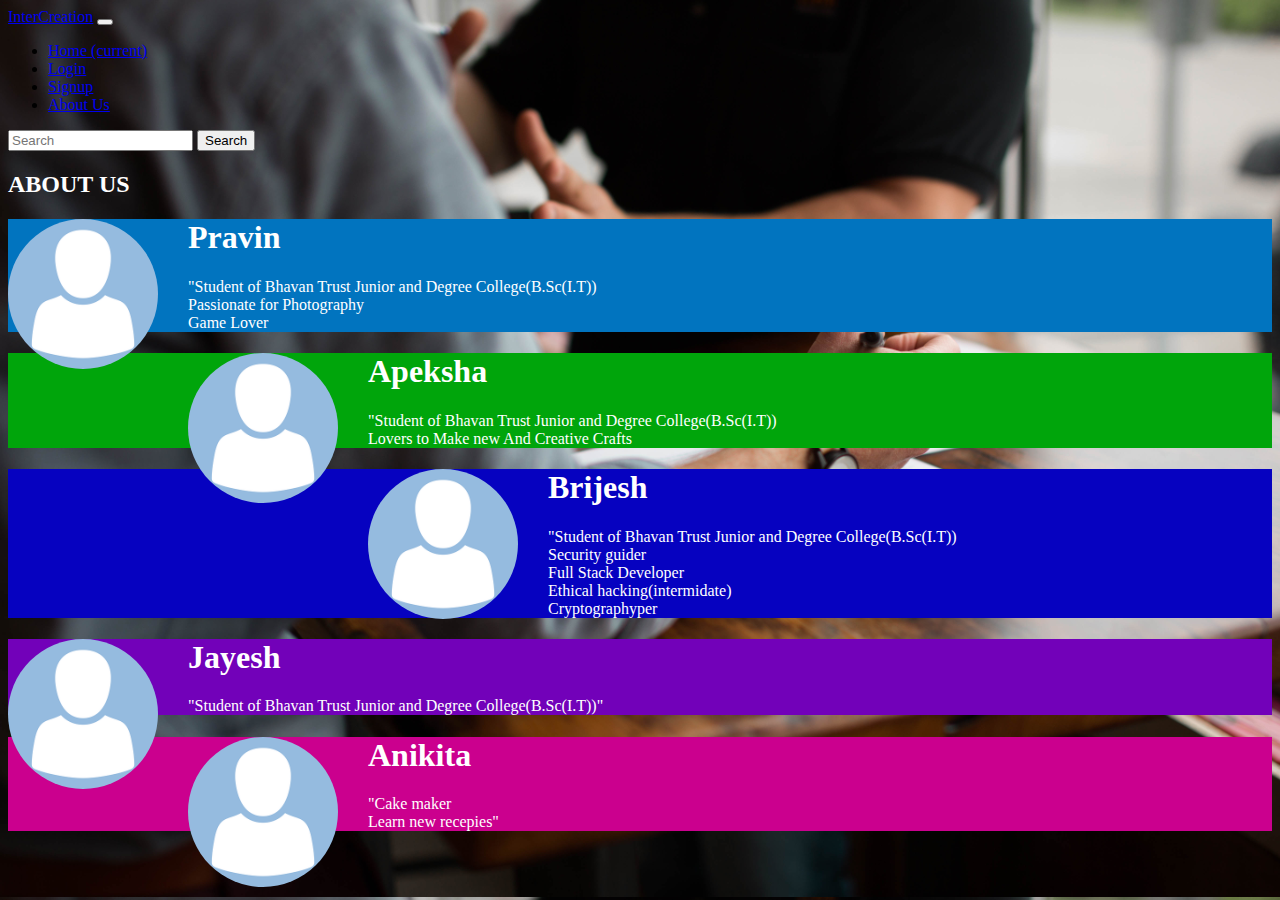
==== commit c003d464: "df" ====
--- a/about.html
+++ b/about.html
@@ -58,7 +58,7 @@
     <img src="avatar.png" align="left">
     <h1 class="display-4">Brijesh</h1>
     <p class="lead">"Student of Bhavan Trust Junior and Degree College(B.Sc(I.T))<br>Security guider<br>Full Stack Developer<br>
-    	Ethical hacking(intermidate)<br>Crytographyper<br>
+    	Ethical hacking(intermidate)<br>Cryptographyper<br>
     </p>
   </div>
 </div>
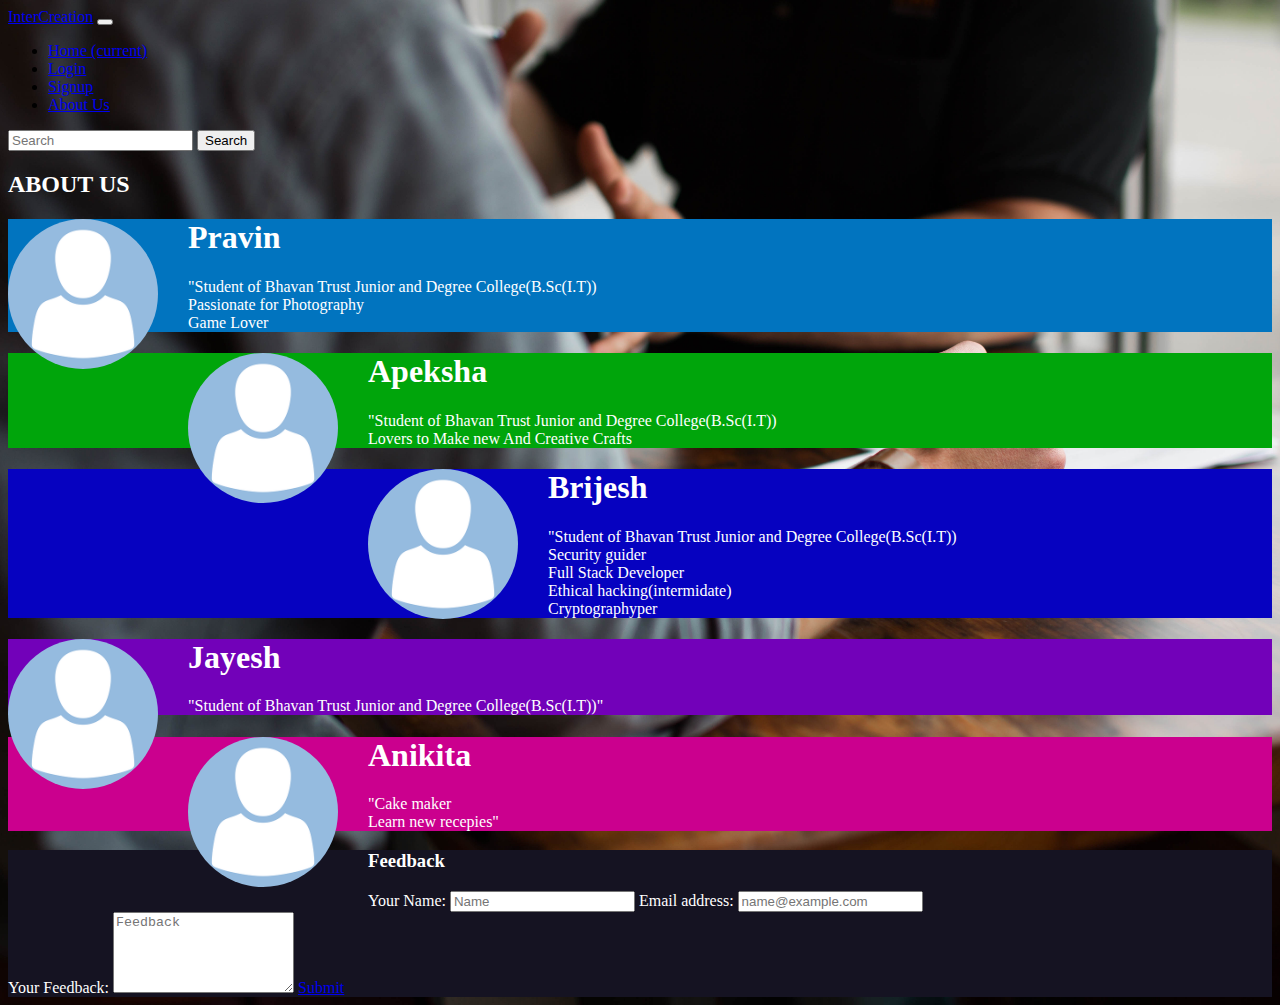
==== commit d941d52b: "ab" ====
--- a/about.html
+++ b/about.html
@@ -37,45 +37,71 @@
 <div class="mx-auto" style="width: 200px;">
   <h2 style="color: white;">ABOUT US</h2>
 </div>
-<div class="jumbotron jumbotron-fluid animated slideInRight" style="background-color: #0174BF;">
+<div class="jumbotron jumbotron-fluid " style="background-color: #0174BF;">
   <div class="container">
-    <img src="avatar.png" align="left">
-    <h1 class="display-4">Pravin</h1>
-    <p class="lead">"Student of Bhavan Trust Junior and Degree College(B.Sc(I.T))<br>Passionate for Photography<br>
+    <img src="avatar.png" class="animated slideInRight" align="left">
+    <h1 class="display-4 animated slideInRight">Pravin</h1>
+    <p class="lead animated slideInRight">"Student of Bhavan Trust Junior and Degree College(B.Sc(I.T))<br>Passionate for Photography<br>
     	Game Lover
     </p>
   </div>
 </div>
-<div class="jumbotron jumbotron-fluid animated slideInLeft" style="background-color: #00A50B;">
+<div class="jumbotron jumbotron-fluid " style="background-color: #00A50B;">
   <div class="container">
-    <img src="avatar.png" align="left">
-    <h1 class="display-4">Apeksha</h1>
-    <p class="lead">"Student of Bhavan Trust Junior and Degree College(B.Sc(I.T))<br>Lovers to Make new And Creative Crafts<br></p>
+    <img src="avatar.png" class="animated slideInLeft" align="left">
+    <h1 class="display-4 animated slideInLeft">Apeksha</h1>
+    <p class="lead animated slideInLeft">"Student of Bhavan Trust Junior and Degree College(B.Sc(I.T))<br>Lovers to Make new And Creative Crafts<br></p>
   </div>
 </div>
 <div class="jumbotron jumbotron-fluid animated slideInRight" style="background-color: #0602C0;">
   <div class="container">
-    <img src="avatar.png" align="left">
-    <h1 class="display-4">Brijesh</h1>
-    <p class="lead">"Student of Bhavan Trust Junior and Degree College(B.Sc(I.T))<br>Security guider<br>Full Stack Developer<br>
+    <img src="avatar.png" class="animated slideInLeft" align="left">
+    <h1 class="display-4 animated slideInLeft">Brijesh</h1>
+    <p class="lead animated slideInLeft">"Student of Bhavan Trust Junior and Degree College(B.Sc(I.T))<br>Security guider<br>Full Stack Developer<br>
     	Ethical hacking(intermidate)<br>Cryptographyper<br>
     </p>
   </div>
 </div>
-<div class="jumbotron jumbotron-fluid animated slideInLeft" style="background-color: #7201B9;">
+<div class="jumbotron jumbotron-fluid " style="background-color: #7201B9;">
   <div class="container">
-    <img src="avatar.png" align="left">
-    <h1 class="display-4">Jayesh</h1>
-    <p class="lead">"Student of Bhavan Trust Junior and Degree College(B.Sc(I.T))"</p>
+    <img src="avatar.png" class="animated slideInLeft" align="left">
+    <h1 class="display-4 animated slideInLeft">Jayesh</h1>
+    <p class="lead animated slideInLeft">"Student of Bhavan Trust Junior and Degree College(B.Sc(I.T))"</p>
   </div>
 </div>
-<div class="jumbotron jumbotron-fluid animated slideInRight"style="background-color: #CB008E;">
+<div class="jumbotron jumbotron-fluid "style="background-color: #CB008E;">
   <div class="container">
-    <img src="avatar.png" align="left">
-    <h1 class="display-4">Anikita</h1>
-    <p class="lead">"Cake maker<br>Learn new recepies"<br></p>
+    <img src="avatar.png" class="animated slideInRight" align="left">
+    <h1 class="display-4 animated slideInRight">Anikita</h1>
+    <p class="lead animated slideInRight">"Cake maker<br>Learn new recepies"<br></p>
   </div>
 </div>
+<footer>
+<div class="card">
+  <div class="card-footer">
+    <h3 style="color: white;">Feedback</h3>
+  </div>
+  <div class="card-body">
+    <form>
+      <div class="form-group">
+        <div class="col-3">
+        <label>Your Name:</label>
+        <input type="text" class="form-control" placeholder="Name">
+        <label for="exampleFormControlInput1">Email address:</label>
+        <input type="email" class="form-control" id="exampleFormControlInput1" placeholder="name@example.com">
+      </div>
+      <div class="form-group">
+        <div class="col-6">
+          <label for="exampleFormControlTextarea1">Your Feedback:</label>
+          <textarea class="form-control" id="exampleFormControlTextarea1" rows="5" placeholder="Feedback"></textarea>
+          <a href="#" class="btn btn-primary" style="margin-top: 20px;">Submit</a>
+        </div>
+      </div>
+      </div>
+</form>
+  </div>
+</div>
+</footer>
 	<script src="https://code.jquery.com/jquery-3.3.1.slim.min.js" integrity="sha384-q8i/X+965DzO0rT7abK41JStQIAqVgRVzpbzo5smXKp4YfRvH+8abtTE1Pi6jizo" crossorigin="anonymous"></script>
     <script src="https://cdnjs.cloudflare.com/ajax/libs/popper.js/1.14.3/umd/popper.min.js" integrity="sha384-ZMP7rVo3mIykV+2+9J3UJ46jBk0WLaUAdn689aCwoqbBJiSnjAK/l8WvCWPIPm49" crossorigin="anonymous"></script>
     <script src="https://stackpath.bootstrapcdn.com/bootstrap/4.1.1/js/bootstrap.min.js" integrity="sha384-smHYKdLADwkXOn1EmN1qk/HfnUcbVRZyYmZ4qpPea6sjB/pTJ0euyQp0Mk8ck+5T" crossorigin="anonymous"></script>
--- a/about.css
+++ b/about.css
@@ -11,4 +11,10 @@
 	margin-right: 30px;
 	margin-bottom: 10px;
 	border-radius: 100px;
+}
+.card{
+	background-color: #151322;
+}
+.form-group label{
+	color: white;
 }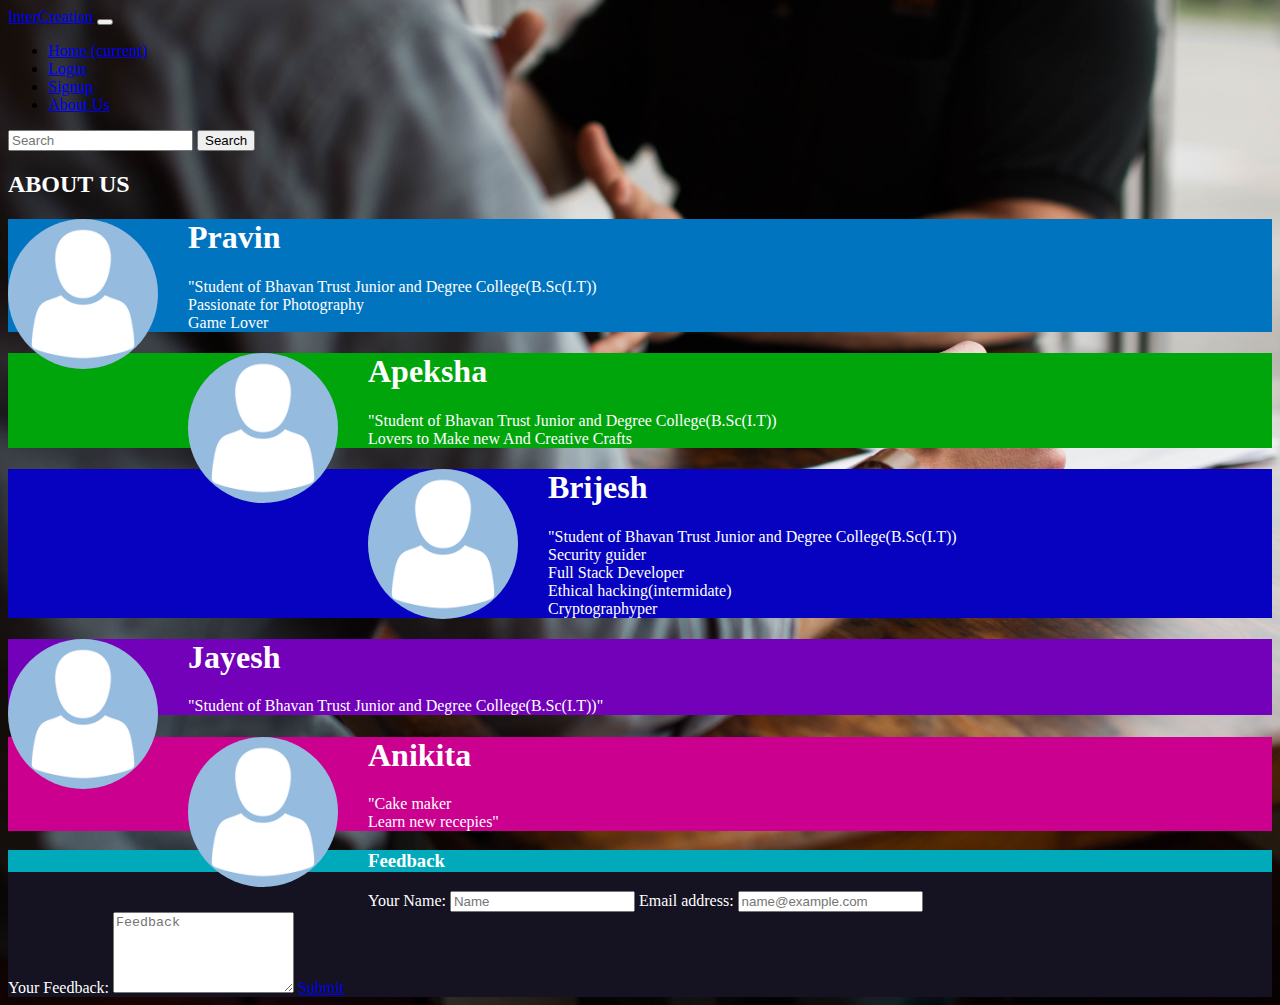
==== commit 844aa45f: "df" ====
--- a/about.html
+++ b/about.html
@@ -78,7 +78,7 @@
 </div>
 <footer>
 <div class="card">
-  <div class="card-footer">
+  <div class="card-footer" style="background-color: #01AABA">
     <h3 style="color: white;">Feedback</h3>
   </div>
   <div class="card-body">
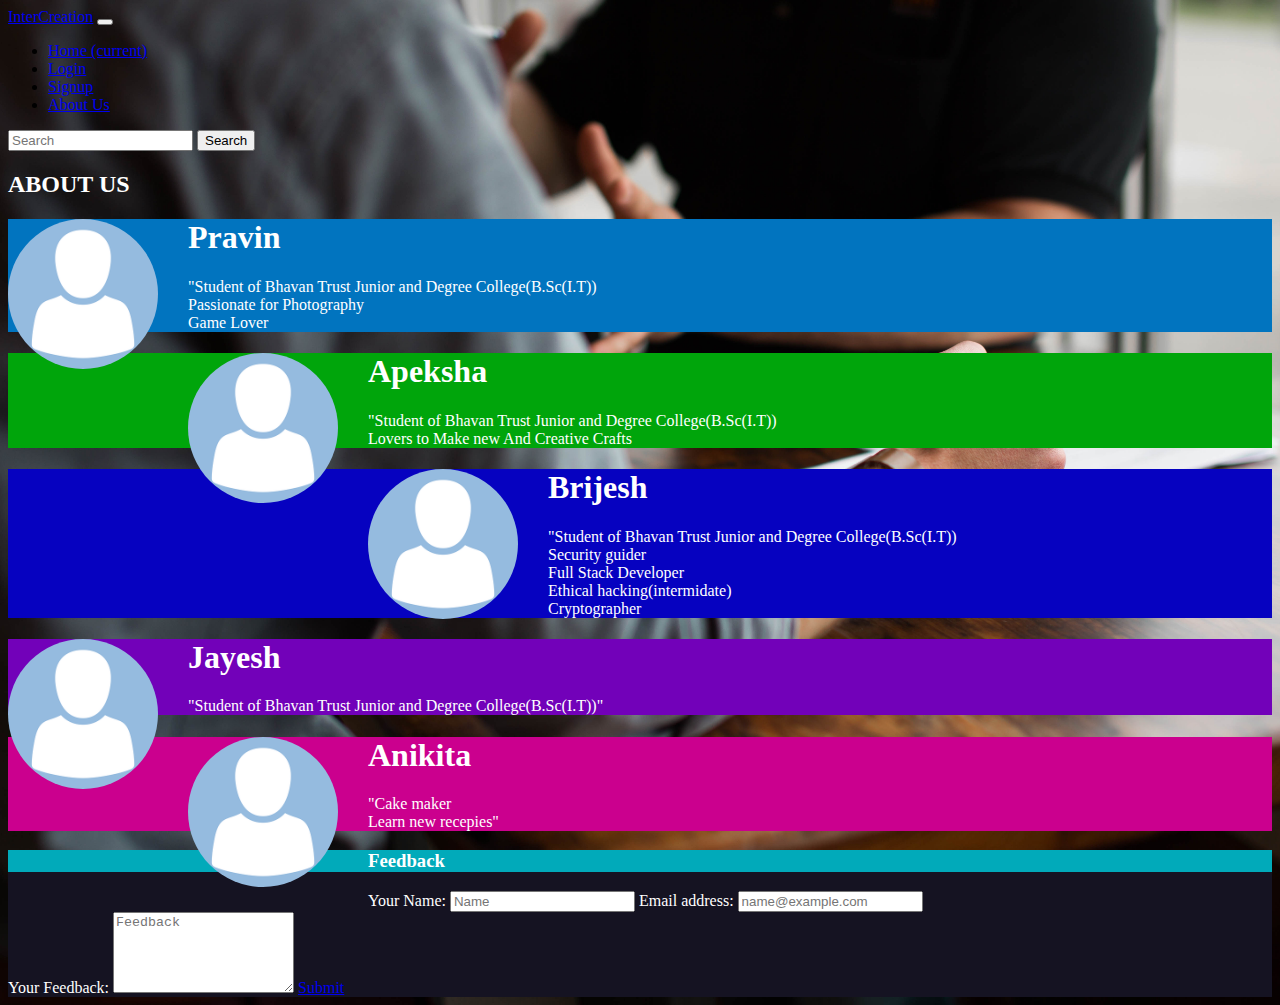
==== commit 908504bc: "new chanage" ====
--- a/about.html
+++ b/about.html
@@ -39,41 +39,41 @@
 </div>
 <div class="jumbotron jumbotron-fluid " style="background-color: #0174BF;">
   <div class="container">
-    <img src="avatar.png" class="animated slideInRight" align="left">
-    <h1 class="display-4 animated slideInRight">Pravin</h1>
-    <p class="lead animated slideInRight">"Student of Bhavan Trust Junior and Degree College(B.Sc(I.T))<br>Passionate for Photography<br>
+    <img src="avatar.png" class="animated fadeInRightBig" align="left">
+    <h1 class="display-4 animated fadeInRightBig">Pravin</h1>
+    <p class="lead animated fadeInRightBig">"Student of Bhavan Trust Junior and Degree College(B.Sc(I.T))<br>Passionate for Photography<br>
     	Game Lover
     </p>
   </div>
 </div>
 <div class="jumbotron jumbotron-fluid " style="background-color: #00A50B;">
   <div class="container">
-    <img src="avatar.png" class="animated slideInLeft" align="left">
-    <h1 class="display-4 animated slideInLeft">Apeksha</h1>
-    <p class="lead animated slideInLeft">"Student of Bhavan Trust Junior and Degree College(B.Sc(I.T))<br>Lovers to Make new And Creative Crafts<br></p>
+    <img src="avatar.png" class="animated fadeInLeftBig" align="left">
+    <h1 class="display-4 animated fadeInLeftBig">Apeksha</h1>
+    <p class="lead animated fadeInLeftBig">"Student of Bhavan Trust Junior and Degree College(B.Sc(I.T))<br>Lovers to Make new And Creative Crafts<br></p>
   </div>
 </div>
-<div class="jumbotron jumbotron-fluid animated slideInRight" style="background-color: #0602C0;">
+<div class="jumbotron jumbotron-fluid" style="background-color: #0602C0;">
   <div class="container">
-    <img src="avatar.png" class="animated slideInLeft" align="left">
-    <h1 class="display-4 animated slideInLeft">Brijesh</h1>
-    <p class="lead animated slideInLeft">"Student of Bhavan Trust Junior and Degree College(B.Sc(I.T))<br>Security guider<br>Full Stack Developer<br>
-    	Ethical hacking(intermidate)<br>Cryptographyper<br>
+    <img src="avatar.png" class="animated fadeInRightBig" align="left">
+    <h1 class="display-4 animated fadeInRightBig">Brijesh</h1>
+    <p class="lead animated fadeInRightBig">"Student of Bhavan Trust Junior and Degree College(B.Sc(I.T))<br>Security guider<br>Full Stack Developer<br>
+    	Ethical hacking(intermidate)<br>Cryptographer<br>
     </p>
   </div>
 </div>
 <div class="jumbotron jumbotron-fluid " style="background-color: #7201B9;">
   <div class="container">
-    <img src="avatar.png" class="animated slideInLeft" align="left">
-    <h1 class="display-4 animated slideInLeft">Jayesh</h1>
-    <p class="lead animated slideInLeft">"Student of Bhavan Trust Junior and Degree College(B.Sc(I.T))"</p>
+    <img src="avatar.png" class="animated fadeInLeftBig" align="left">
+    <h1 class="display-4 animated fadeInLeftBig">Jayesh</h1>
+    <p class="lead animated fadeInLeftBig">"Student of Bhavan Trust Junior and Degree College(B.Sc(I.T))"</p>
   </div>
 </div>
 <div class="jumbotron jumbotron-fluid "style="background-color: #CB008E;">
   <div class="container">
-    <img src="avatar.png" class="animated slideInRight" align="left">
-    <h1 class="display-4 animated slideInRight">Anikita</h1>
-    <p class="lead animated slideInRight">"Cake maker<br>Learn new recepies"<br></p>
+    <img src="avatar.png" class="animated fadeInRightBig" align="left">
+    <h1 class="display-4 animated fadeInRightBig">Anikita</h1>
+    <p class="lead animated fadeInRightBig">"Cake maker<br>Learn new recepies"<br></p>
   </div>
 </div>
 <footer>
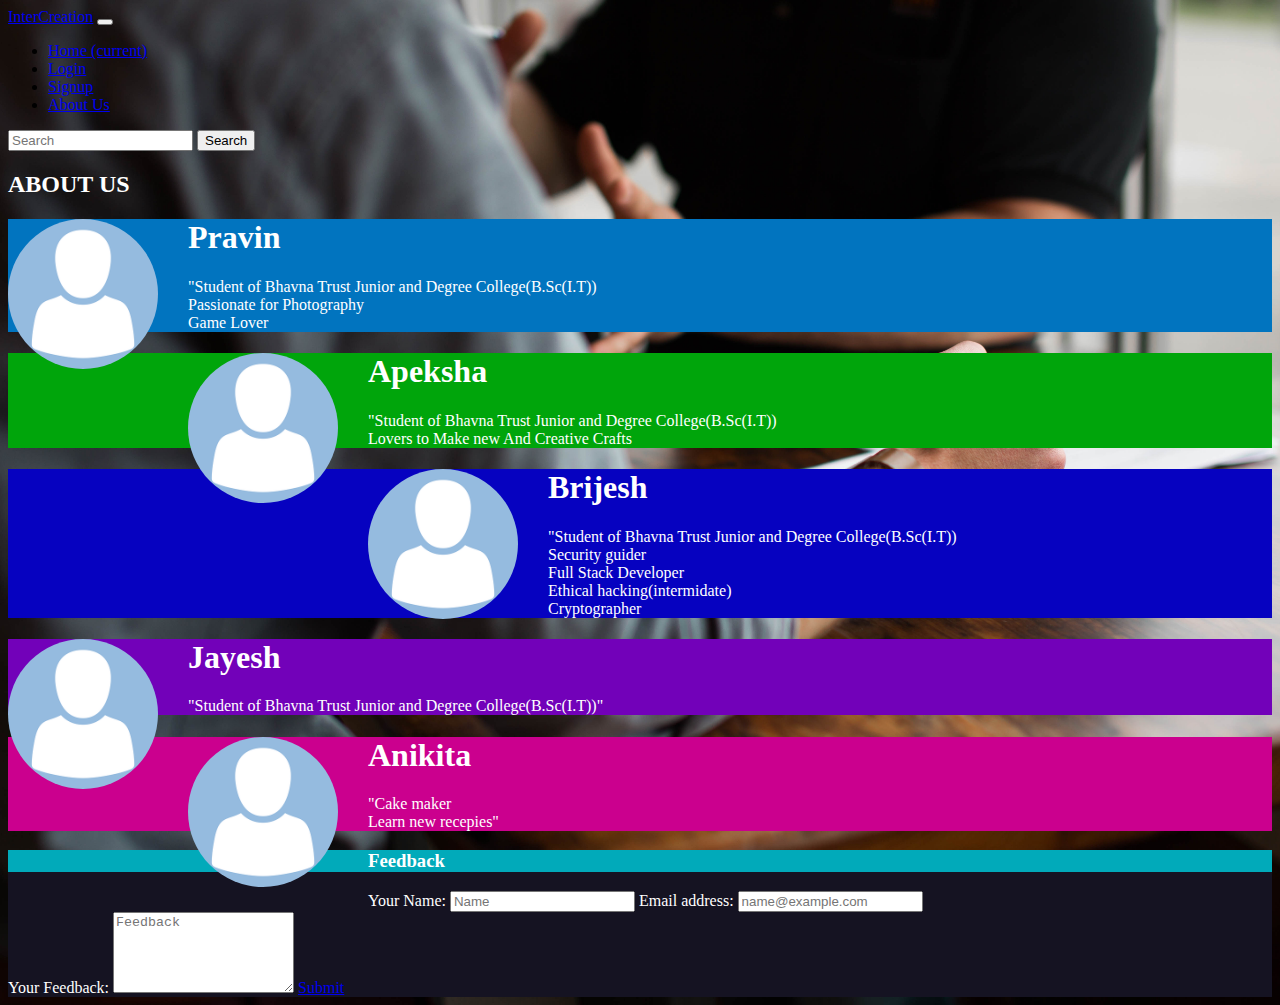
==== commit 554bea57: "college" ====
--- a/about.html
+++ b/about.html
@@ -41,7 +41,7 @@
   <div class="container">
     <img src="avatar.png" class="animated fadeInRightBig" align="left">
     <h1 class="display-4 animated fadeInRightBig">Pravin</h1>
-    <p class="lead animated fadeInRightBig">"Student of Bhavan Trust Junior and Degree College(B.Sc(I.T))<br>Passionate for Photography<br>
+    <p class="lead animated fadeInRightBig">"Student of Bhavna Trust Junior and Degree College(B.Sc(I.T))<br>Passionate for Photography<br>
     	Game Lover
     </p>
   </div>
@@ -50,14 +50,14 @@
   <div class="container">
     <img src="avatar.png" class="animated fadeInLeftBig" align="left">
     <h1 class="display-4 animated fadeInLeftBig">Apeksha</h1>
-    <p class="lead animated fadeInLeftBig">"Student of Bhavan Trust Junior and Degree College(B.Sc(I.T))<br>Lovers to Make new And Creative Crafts<br></p>
+    <p class="lead animated fadeInLeftBig">"Student of Bhavna Trust Junior and Degree College(B.Sc(I.T))<br>Lovers to Make new And Creative Crafts<br></p>
   </div>
 </div>
 <div class="jumbotron jumbotron-fluid" style="background-color: #0602C0;">
   <div class="container">
     <img src="avatar.png" class="animated fadeInRightBig" align="left">
     <h1 class="display-4 animated fadeInRightBig">Brijesh</h1>
-    <p class="lead animated fadeInRightBig">"Student of Bhavan Trust Junior and Degree College(B.Sc(I.T))<br>Security guider<br>Full Stack Developer<br>
+    <p class="lead animated fadeInRightBig">"Student of Bhavna Trust Junior and Degree College(B.Sc(I.T))<br>Security guider<br>Full Stack Developer<br>
     	Ethical hacking(intermidate)<br>Cryptographer<br>
     </p>
   </div>
@@ -66,7 +66,7 @@
   <div class="container">
     <img src="avatar.png" class="animated fadeInLeftBig" align="left">
     <h1 class="display-4 animated fadeInLeftBig">Jayesh</h1>
-    <p class="lead animated fadeInLeftBig">"Student of Bhavan Trust Junior and Degree College(B.Sc(I.T))"</p>
+    <p class="lead animated fadeInLeftBig">"Student of Bhavna Trust Junior and Degree College(B.Sc(I.T))"</p>
   </div>
 </div>
 <div class="jumbotron jumbotron-fluid "style="background-color: #CB008E;">
